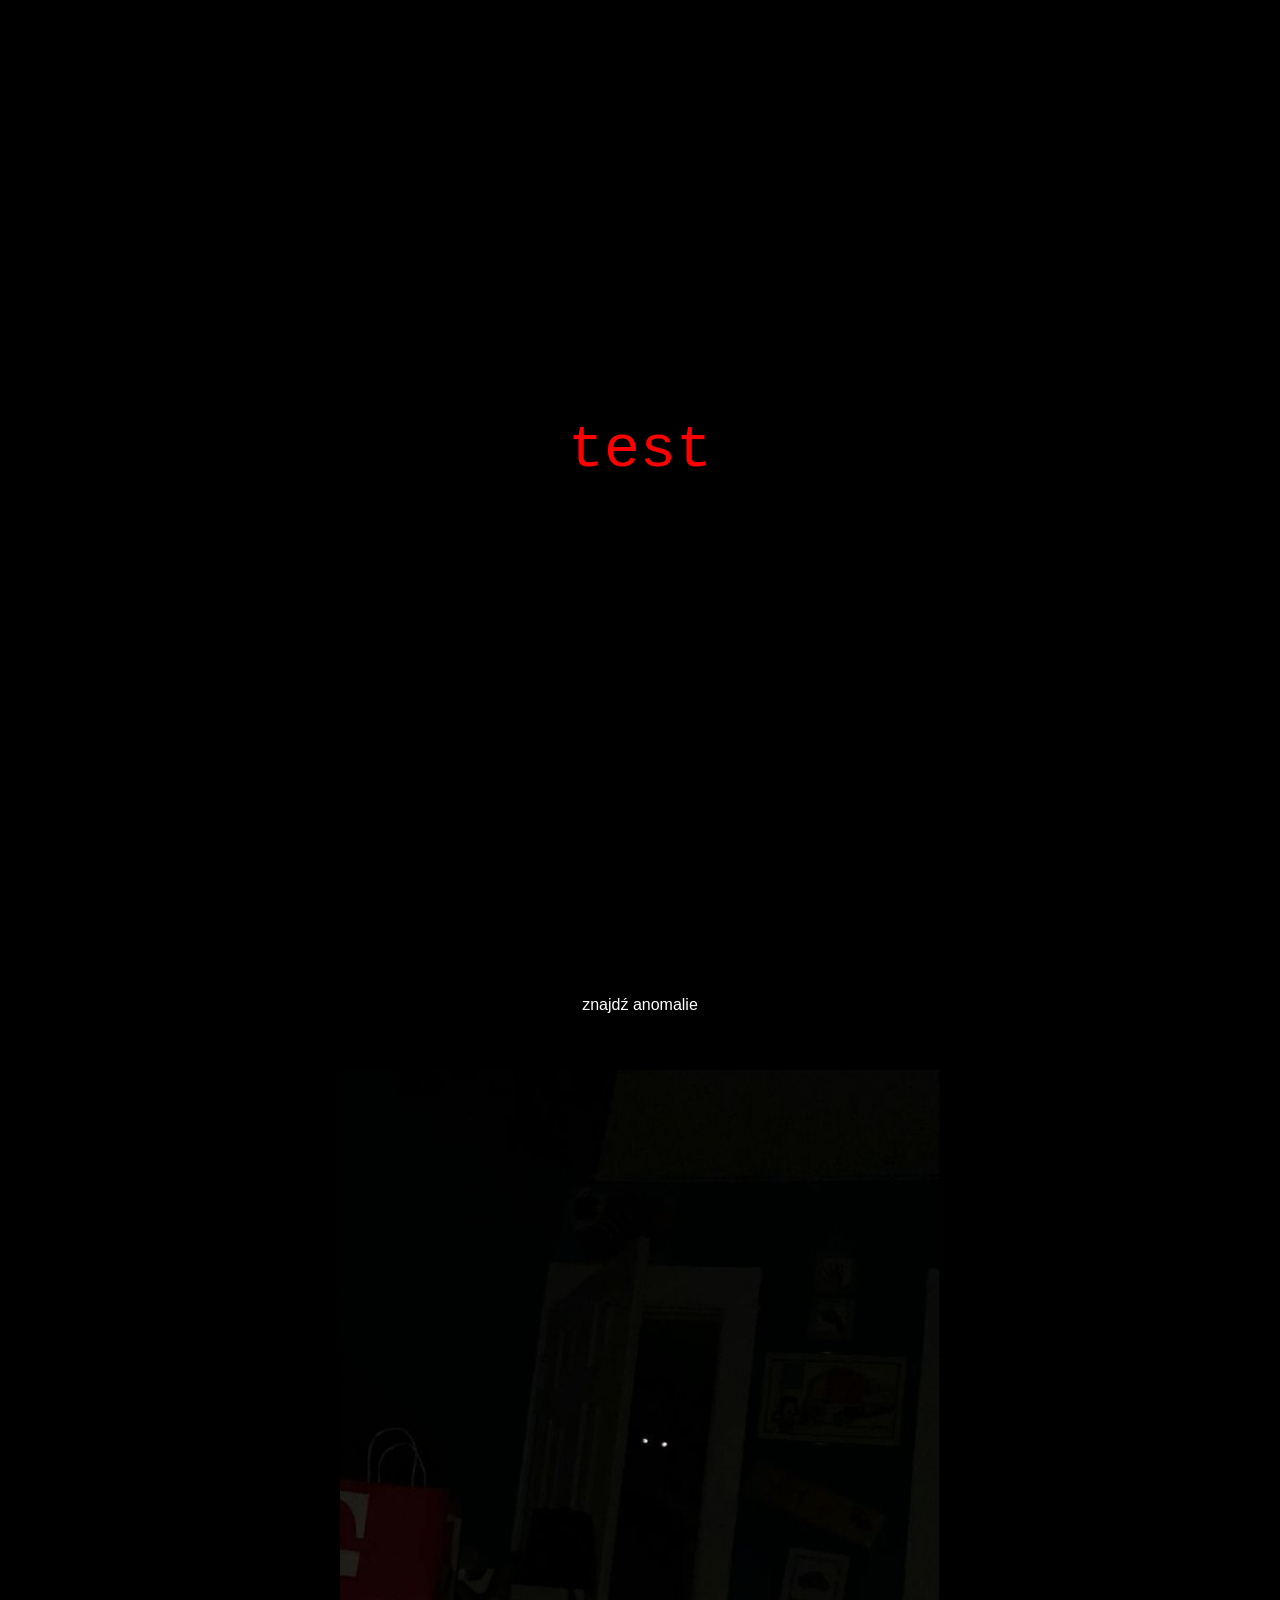
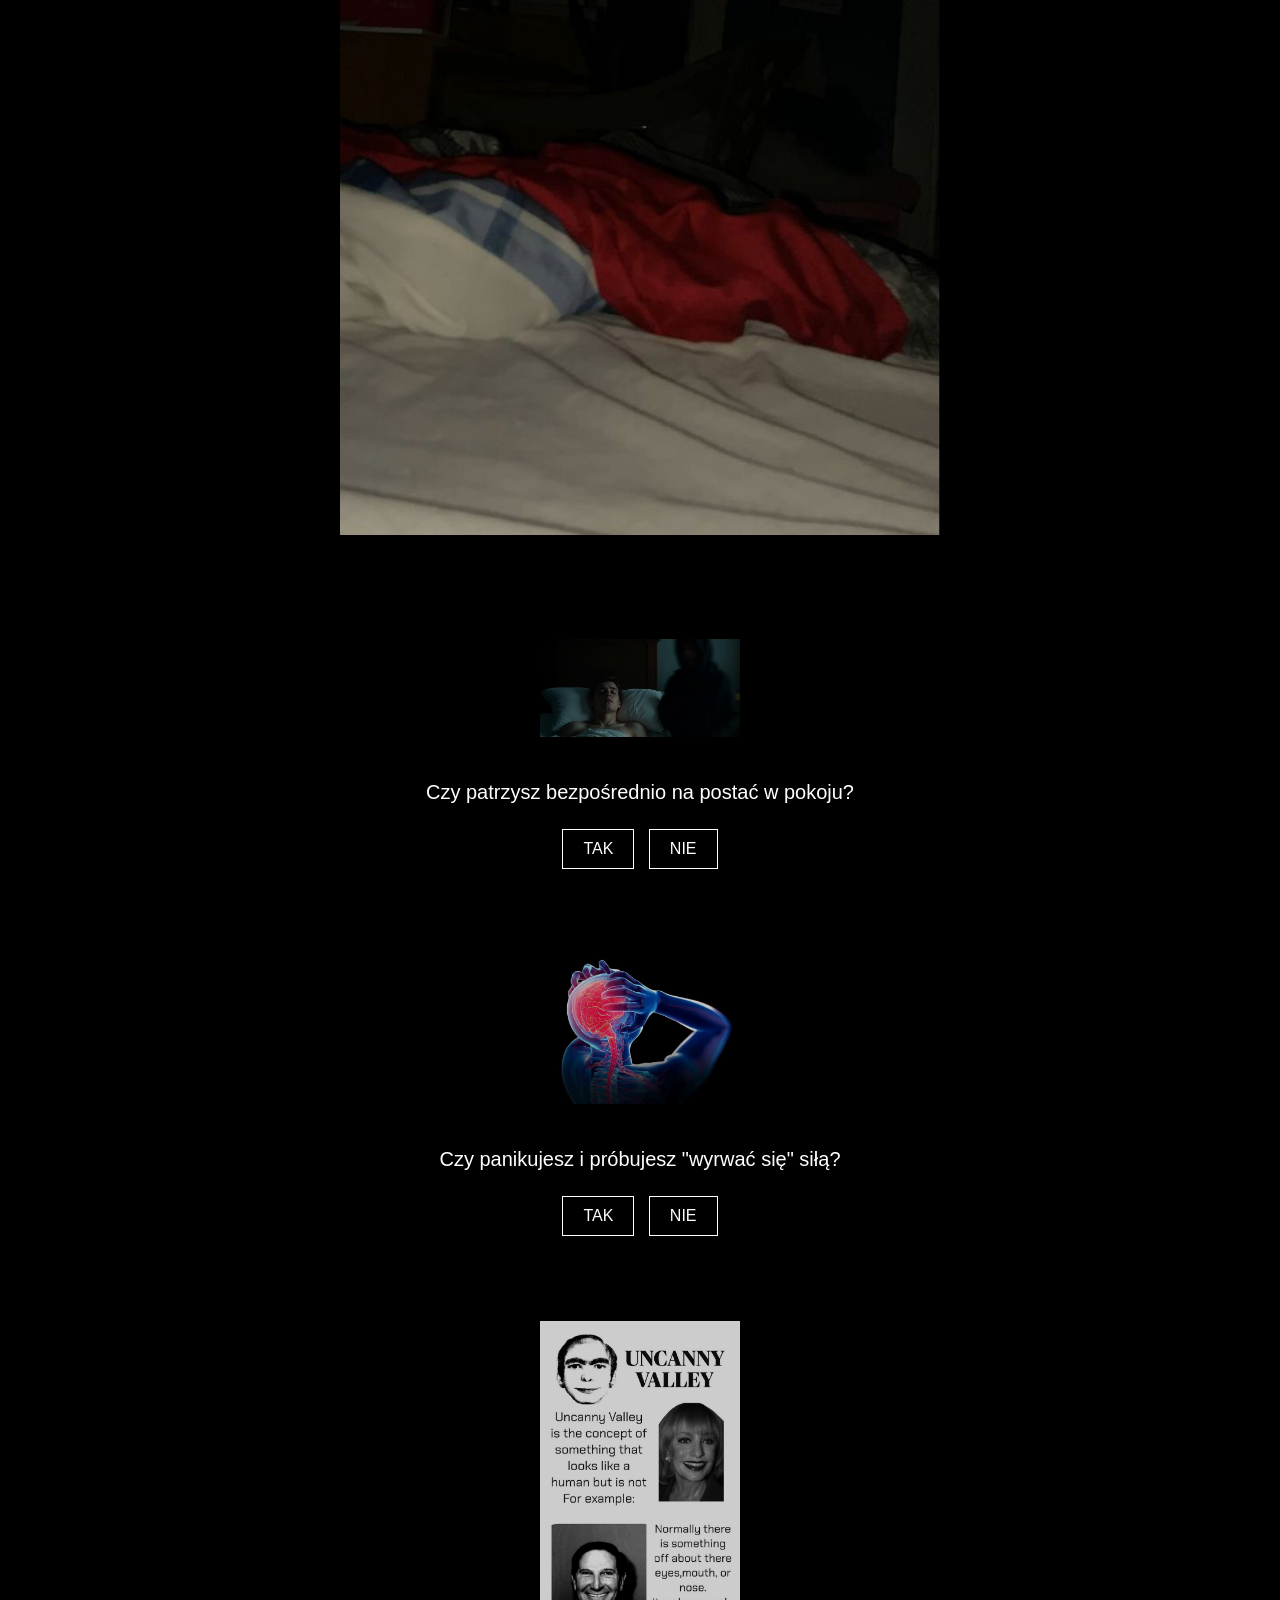
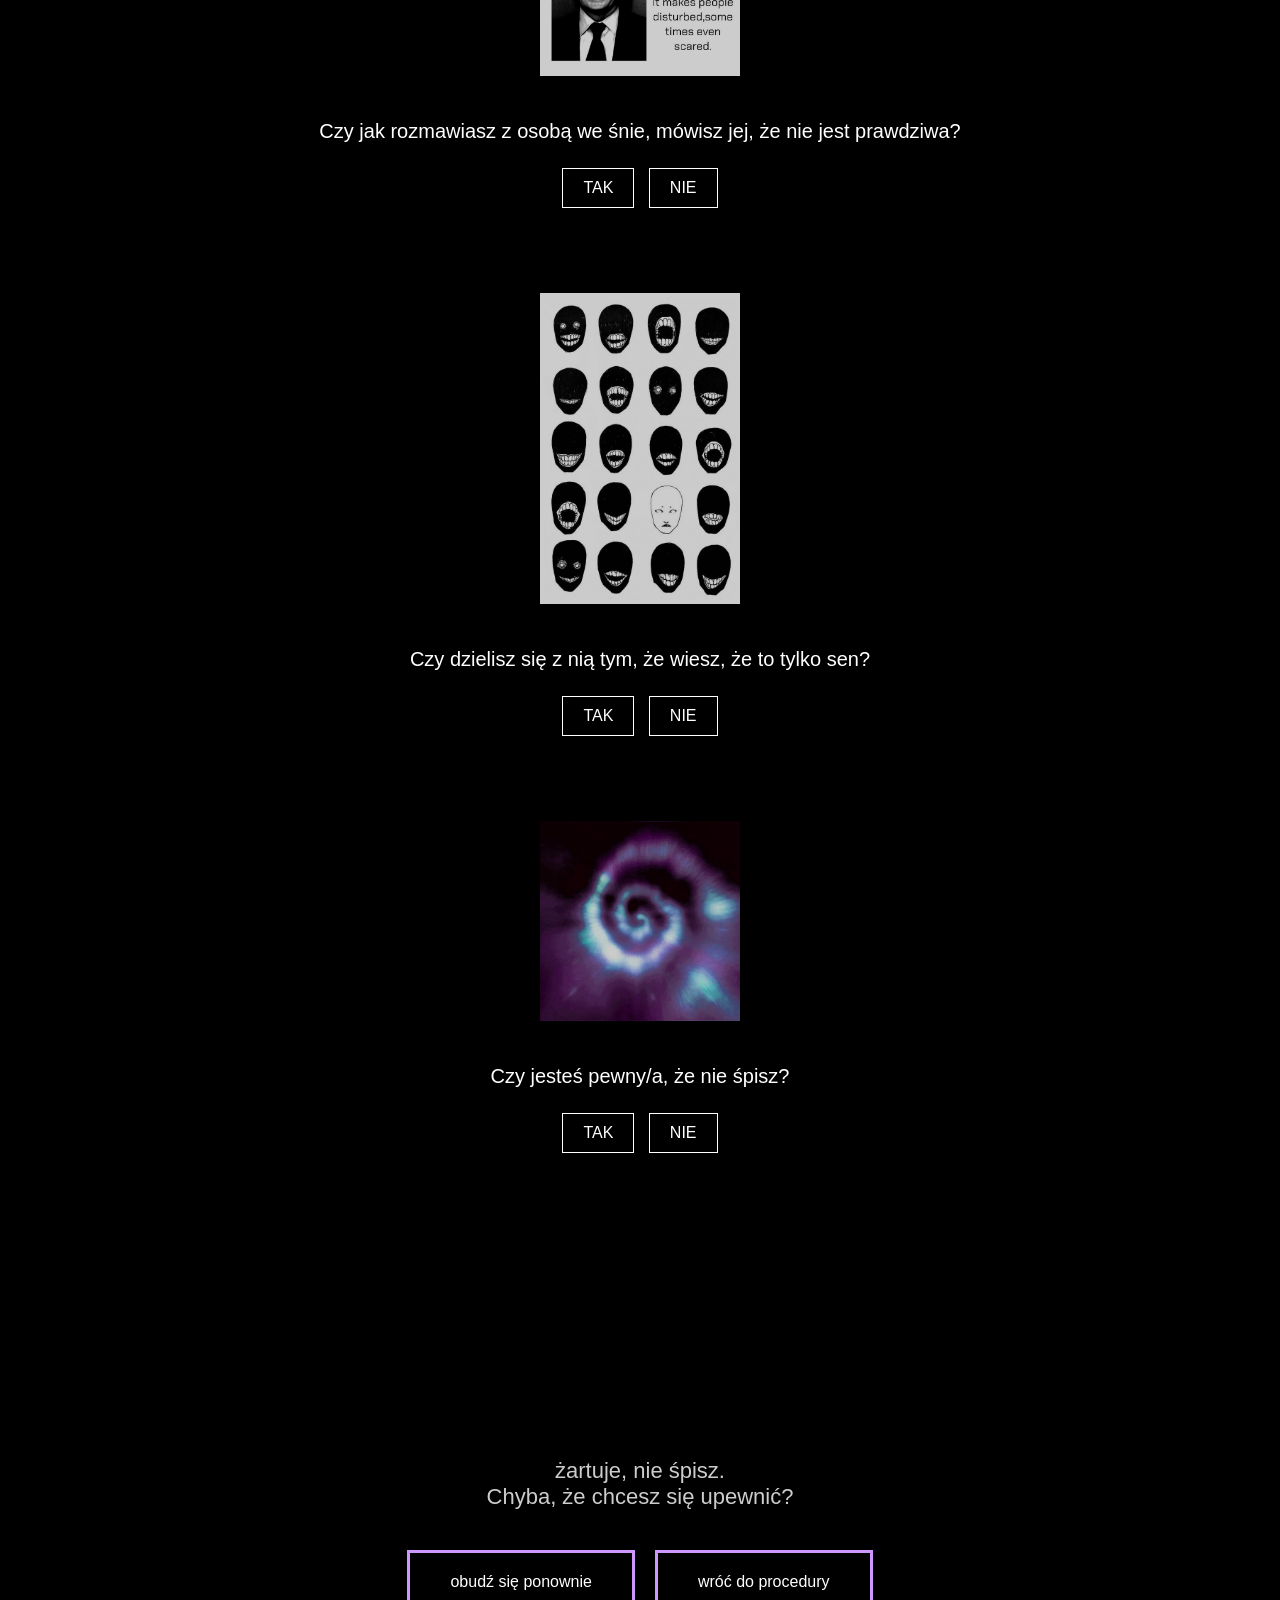
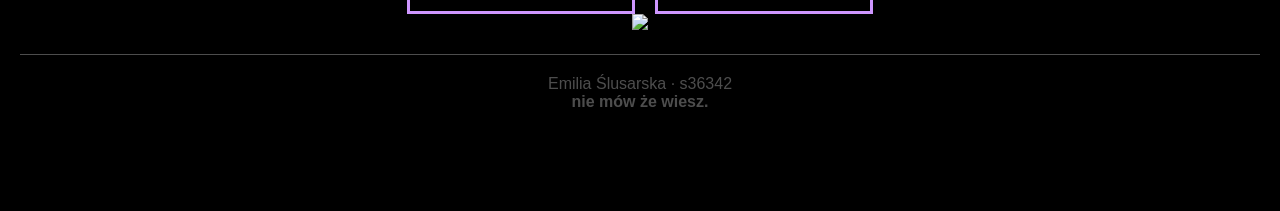
==== gdy-wiesz.html @ 10213c80 "Add files via upload" ====
<!DOCTYPE html>
<html lang="pl">
<head>
<meta charset="UTF-8">
<meta name="viewport" content="width=device-width, initial-scale=1.0">
<title>gdy wiesz</title>

<style>
  html {
    scroll-behavior: smooth;
  }

  body {
    margin: 0;
    background: black;
    color: white;
    font-family: Arial, sans-serif;
  }

  .intro {
    height: 100vh;
    display: flex;
    justify-content: center;
    align-items: center;
  }

  .intro-text {
    color: red;
    font-size: 60px;
    font-family: "Courier New", monospace;
    cursor: pointer;
    text-decoration: none;
    transition: all 0.5s ease;
  }

  .intro-text:hover {
    color: white;
    letter-spacing: 6px;
  }

  .content {
    min-height: 100vh;
    padding: 80px 20px;
    text-align: center;
  }

  .image-container {
    position: relative;
    display: inline-block;
    margin-top: 40px;
  }

  #trigger {
    display: none;
  }

  .room-img {
    max-width: 600px;
    width: 100%;
    display: block;
  }

  .click-zone {
    position: absolute;
    width: 60px;
    height: 60px;

    top: 60%;
    left: 50%;
    transform: translate(-50%, -50%);

    cursor: pointer;
    z-index: 2;
  }

  .circle {
    position: absolute;
    border: 3px solid rgb(49, 233, 49);
    border-radius: 50%;
    width: 80px;
    height: 50px;

    top: 60%;
    left: 50%;
    transform: translate(-50%, -50%);

    opacity: 0;
    transition: 0.3s;
    z-index: 1;
  }

  #trigger:checked ~ .circle {
    opacity: 1;
  }

  .quiz {
  width: 66%;
  margin: 100px auto 0;
  display: flex;
  flex-direction: column;
  gap: 80px;
}

.question {
  text-align: center;
}

.q-img {
  width: 200px;
  opacity: 0.8;
  margin-bottom: 20px;
}

.question p {
  font-size: 20px;
  margin-bottom: 20px;
}

.question input {
  display: none;
}

.ans {
  display: inline-block;
  border: 1px solid white;
  padding: 10px 20px;
  margin: 5px;
  cursor: pointer;
  transition: 0.3s;
}

.ans:hover {
  background: white;
  color: black;
}

input:checked + .correct {
  background: green;
  color: black;
}

input:checked + .wrong {
  background: red;
  color: black;
}

.ending {
  margin-top: 300px; /* duży scroll */
  text-align: center;
}

.ending-text {
  font-size: 22px;
  margin-bottom: 40px;
  opacity: 0.8;
}

.ending-buttons {
  display: flex;
  justify-content: center;
  gap: 20px;
  flex-wrap: wrap;
}

.wake-button {
  border: 3px solid rgb(206, 151, 255);
  padding: 20px 40px;
  text-decoration: none;
  color: white;
  transition: all 0.3s ease;
  display: inline-block;
}

.wake-button:hover {
  background: rgba(255, 255, 255, 0.5);
  color: black;
}

.footer {
     border-top: 1px solid white;
     padding: 20px;
     text-align: center;
     font-size: 16px;
     opacity: 0.3;
     margin-top: 20px;
}

@media (max-width: 600px) {

  .intro-text {
    font-size: 36px;
    text-align: center;
  }

  .content {
    padding: 40px 15px;
  }

  .quiz {
    width: 90%;
    margin-top: 150px;
    gap: 60px;
  }

  .q-img {
    width: 140px;
  }

  .question p {
    font-size: 18px;
  }

  .ans {
    padding: 8px 16px;
    font-size: 14px;
  }

  .ending {
    margin-top: 200px;
  }

  .ending-text {
    font-size: 18px;
  }

  .wake-button {
    padding: 15px 25px;
    font-size: 14px;
  }

  .character {
  width: 150px;
  display: block;
  margin: 40px auto;
  opacity: 0.9;
  }  

}

</style>

</head>

<body>

<div class="intro">
  <a href="#pytanie1" class="intro-text">test</a>
</div>

<div id="pytanie1" class="content">

  <p>znajdź anomalie</p>

  <div class="image-container">

    <input type="checkbox" id="trigger">

    <img src="pokoj.jpg" class="room-img" alt="pokój">

    <label for="trigger" class="click-zone"></label>

    <div class="circle"></div>

  </div>

<div class="quiz">

  <div class="question">
    <img src="1.jpg" class="q-img" alt="">

    <p>Czy patrzysz bezpośrednio na postać w pokoju?</p>

    <input type="radio" name="q1" id="q1tak">
    <label for="q1tak" class="ans wrong">TAK</label>

    <input type="radio" name="q1" id="q1nie">
    <label for="q1nie" class="ans correct">NIE</label>
  </div>

  <div class="question">
    <img src="2.jpg" class="q-img" alt="">

    <p>Czy panikujesz i próbujesz "wyrwać się" siłą?</p>

    <input type="radio" name="q2" id="q2tak">
    <label for="q2tak" class="ans wrong">TAK</label>

    <input type="radio" name="q2" id="q2nie">
    <label for="q2nie" class="ans correct">NIE</label>
  </div>

  <div class="question">
    <img src="3.jpg" class="q-img" alt="">

    <p>Czy jak rozmawiasz z osobą we śnie, mówisz jej, że nie jest prawdziwa?</p>

    <input type="radio" name="q3" id="q3tak">
    <label for="q3tak" class="ans wrong">TAK</label>

    <input type="radio" name="q3" id="q3nie">
    <label for="q3nie" class="ans correct">NIE</label>
  </div>

  <div class="question">
    <img src="4.jpg" class="q-img" alt="">

    <p>Czy dzielisz się z nią tym, że wiesz, że to tylko sen?</p>

    <input type="radio" name="q4" id="q4tak">
    <label for="q4tak" class="ans wrong">TAK</label>

    <input type="radio" name="q4" id="q4nie">
    <label for="q4nie" class="ans correct">NIE</label>
  </div>

  <div class="question">
    <img src="5.jpg" class="q-img" alt="">

    <p>Czy jesteś pewny/a, że nie śpisz? </p>

    <input type="radio" name="q5" id="q5tak">
    <label for="q5tak" class="ans wrong">TAK</label>

    <input type="radio" name="q5" id="q5nie">
    <label for="q5nie" class="ans correct">NIE</label>
  </div>
</div>

<div class="ending">

  <p class="ending-text">
    żartuje, nie śpisz.<br>
    Chyba, że chcesz się upewnić?
  </p>

  <div class="ending-buttons">
    <a href="index.html" class="wake-button">
      obudź się ponownie
    </a>

    <a href="procedura-wyjscia.html" class="wake-button">
      wróć do procedury
    </a>
  </div>

</div>

<img src="postac.png" class="character"> 

<div class="footer">
    Emilia Ślusarska · s36342 <br>
    <b>nie mów że wiesz.</b>
  </div>

</div>

</body>
</html>
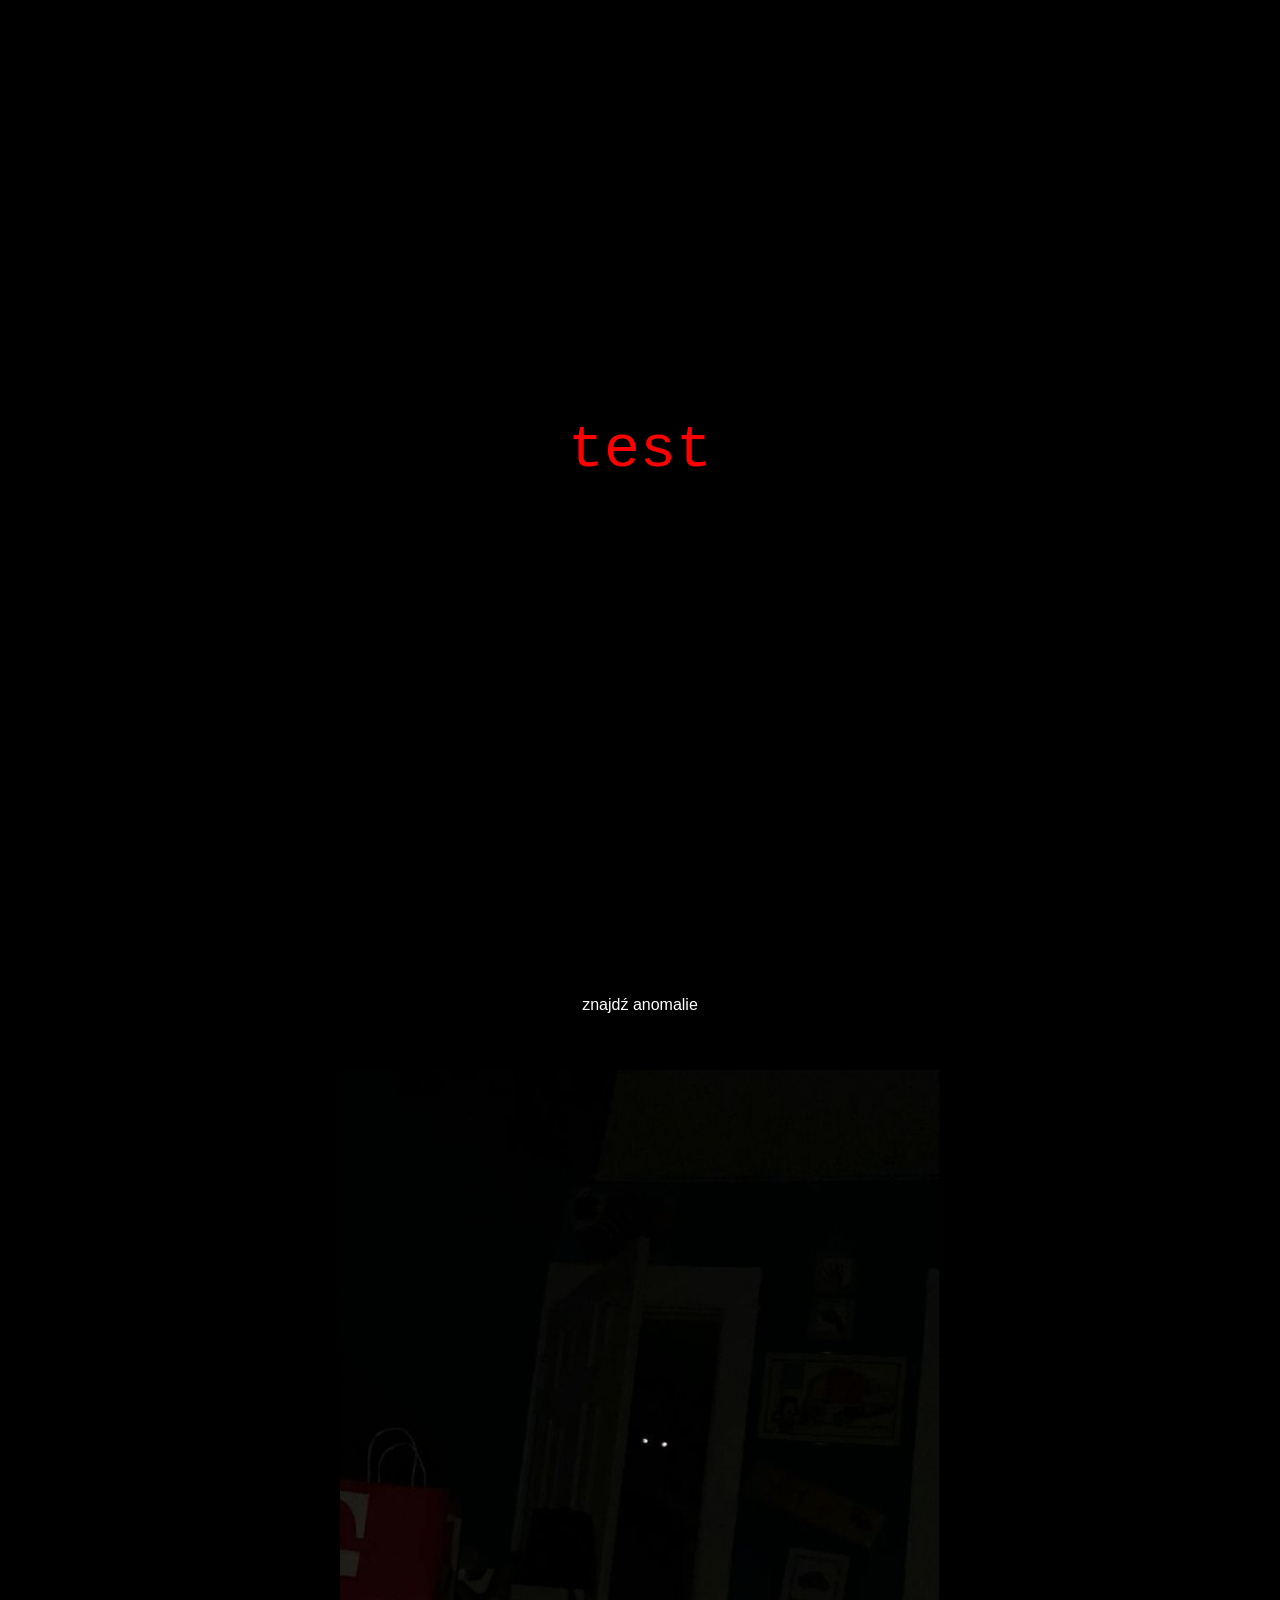
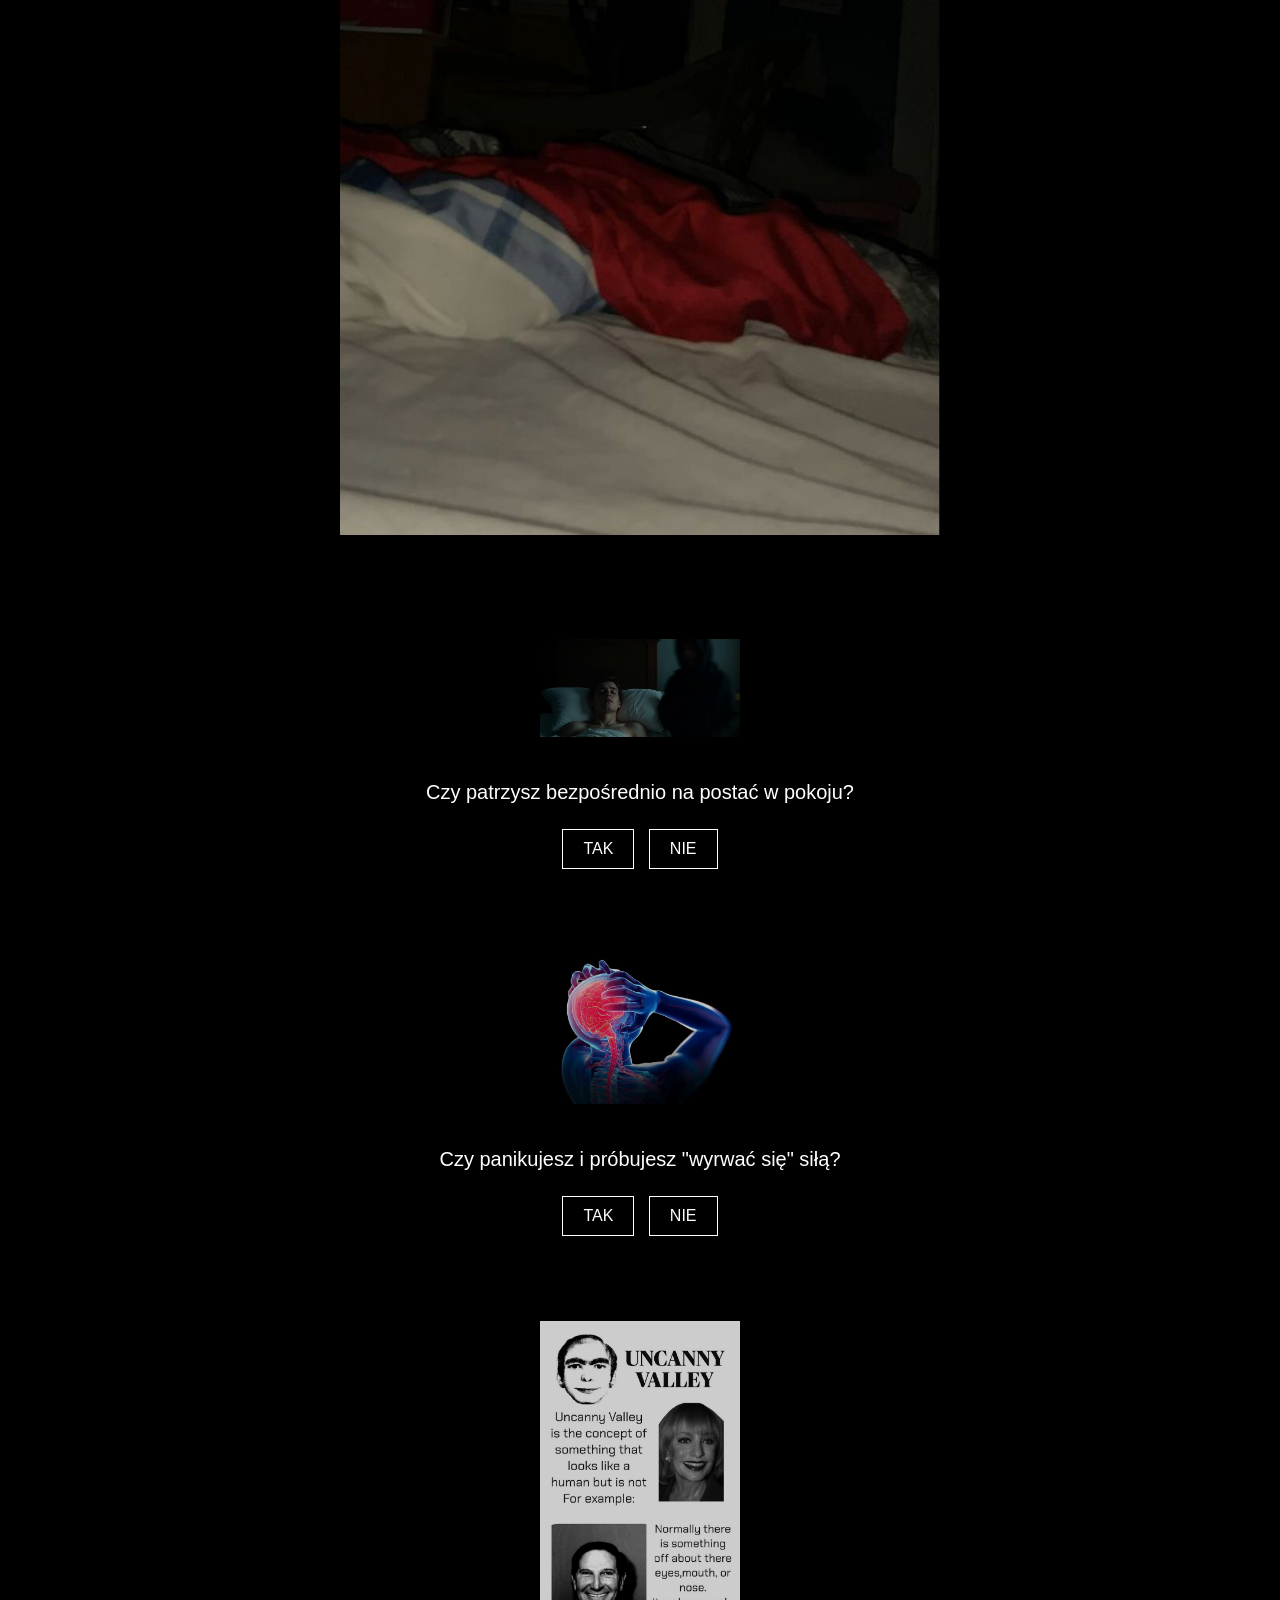
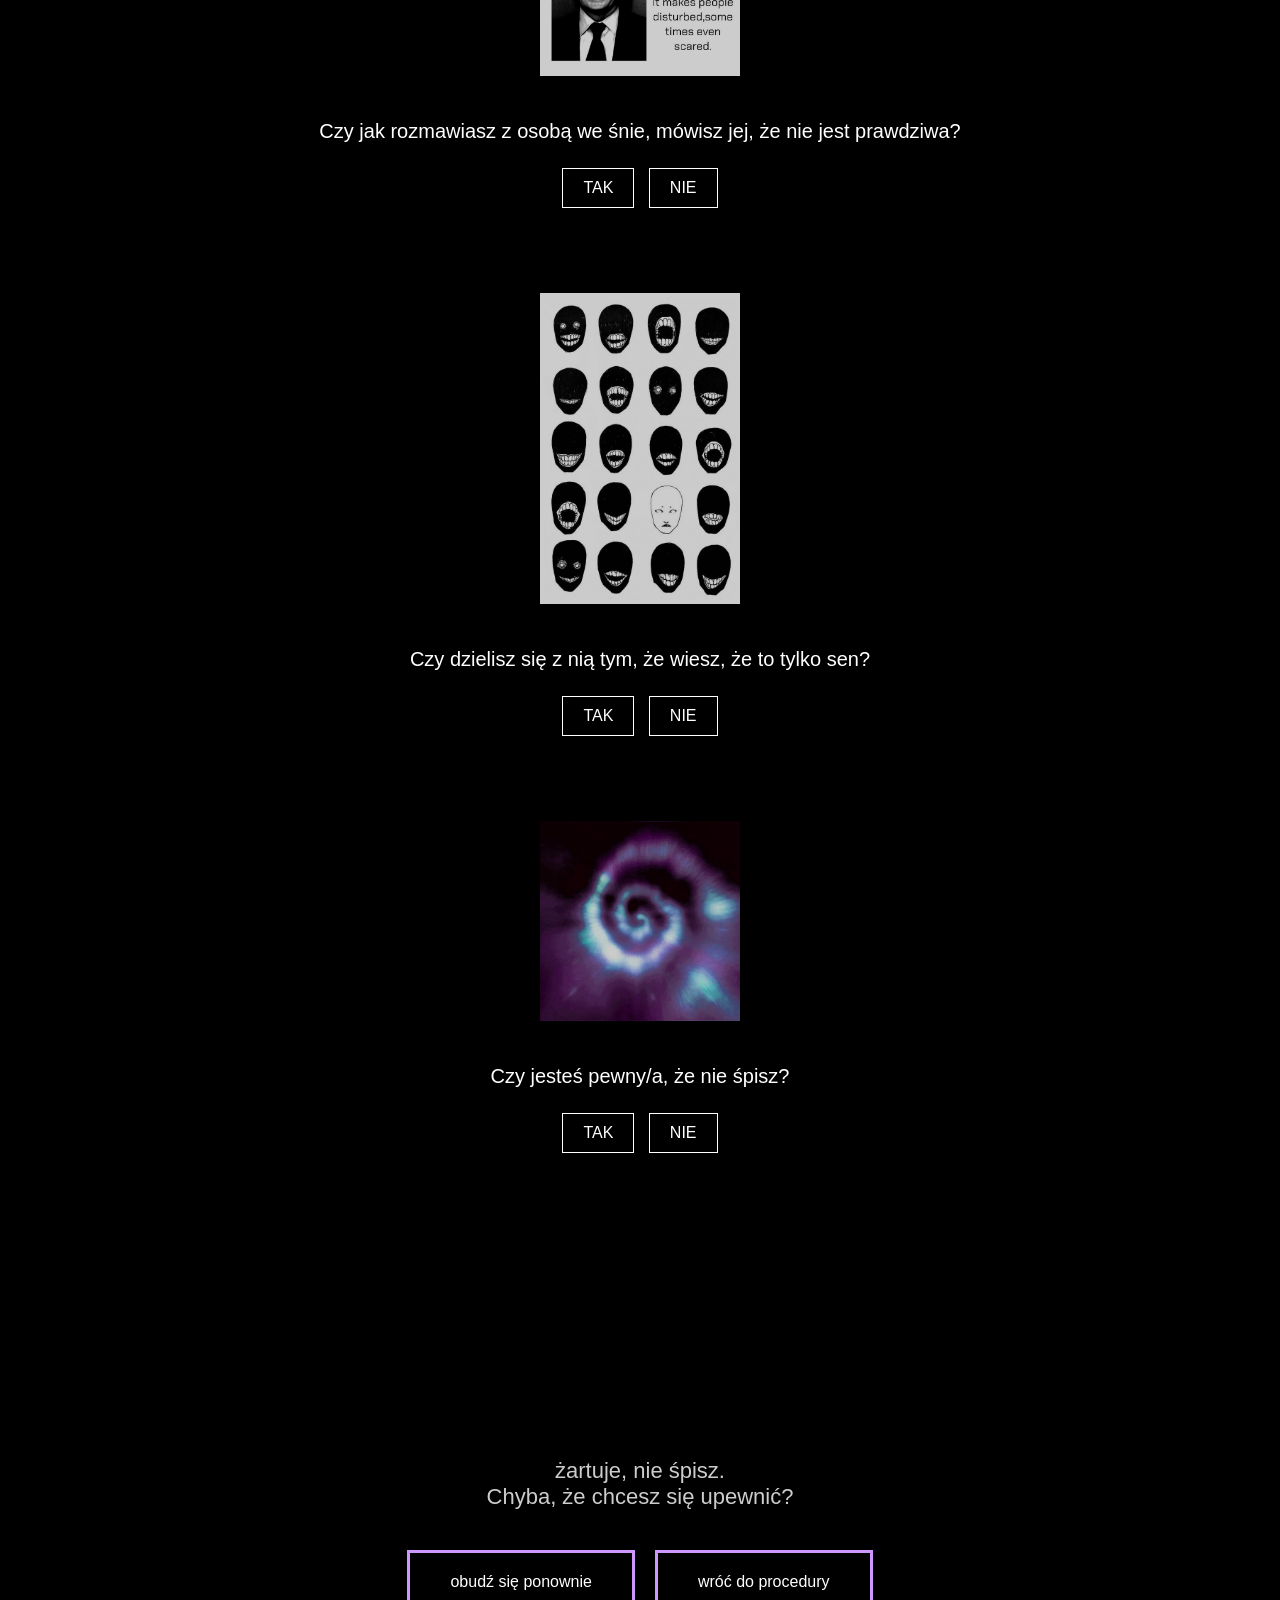
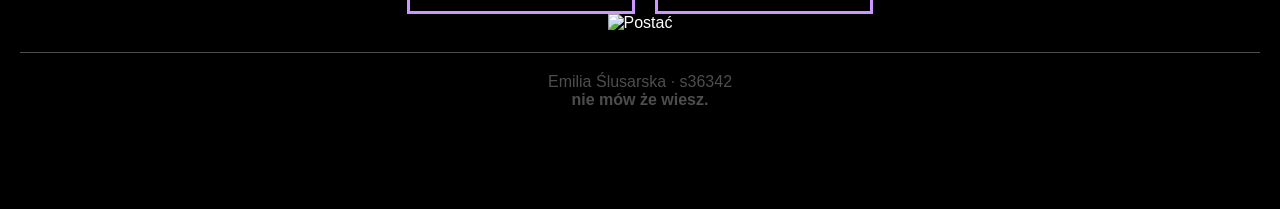
==== commit a9fb301f: "Add files via upload" ====
--- a/gdy-wiesz.html
+++ b/gdy-wiesz.html
@@ -232,8 +232,7 @@
   width: 150px;
   display: block;
   margin: 40px auto;
-  opacity: 0.9;
-  }  
+}  
 
 }
 
@@ -345,7 +344,7 @@
 
 </div>
 
-<img src="postac.png" class="character"> 
+<img src="postac.png" class="character" alt="Postać"> 
 
 <div class="footer">
     Emilia Ślusarska · s36342 <br>
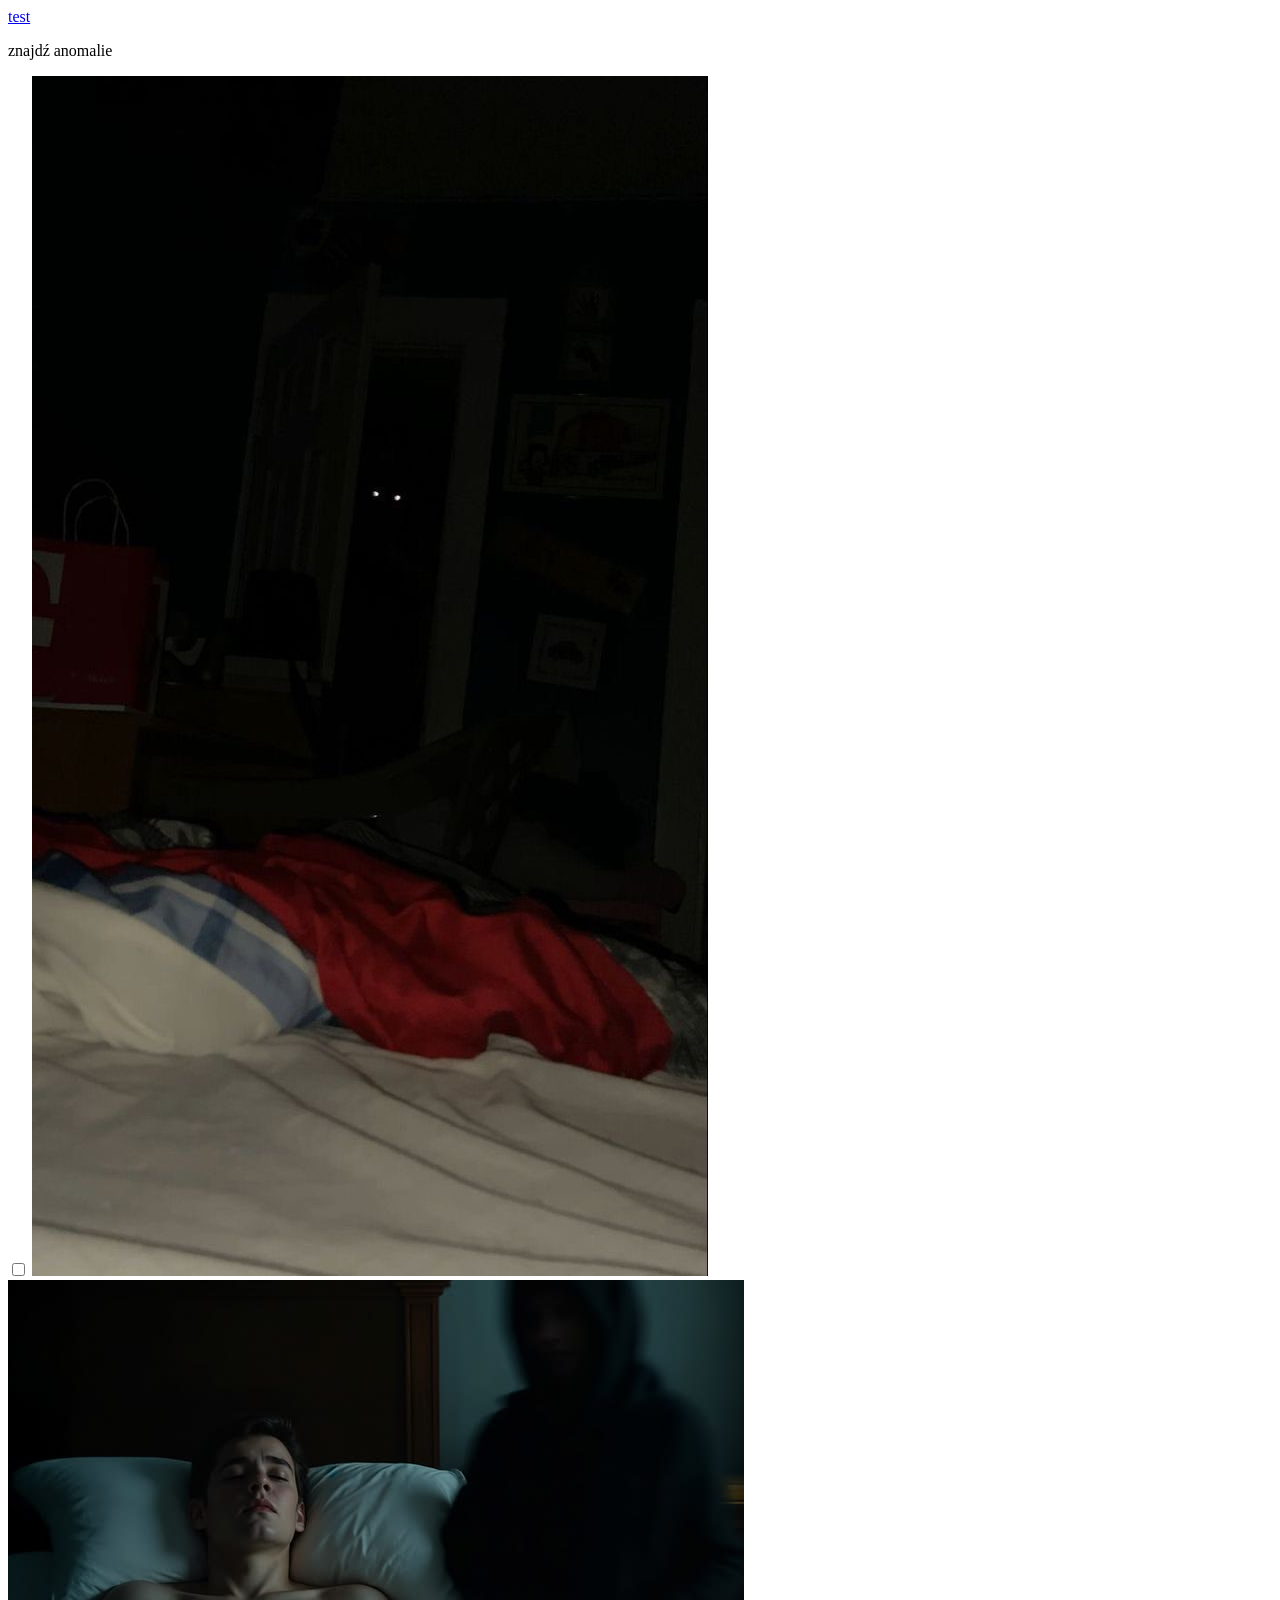
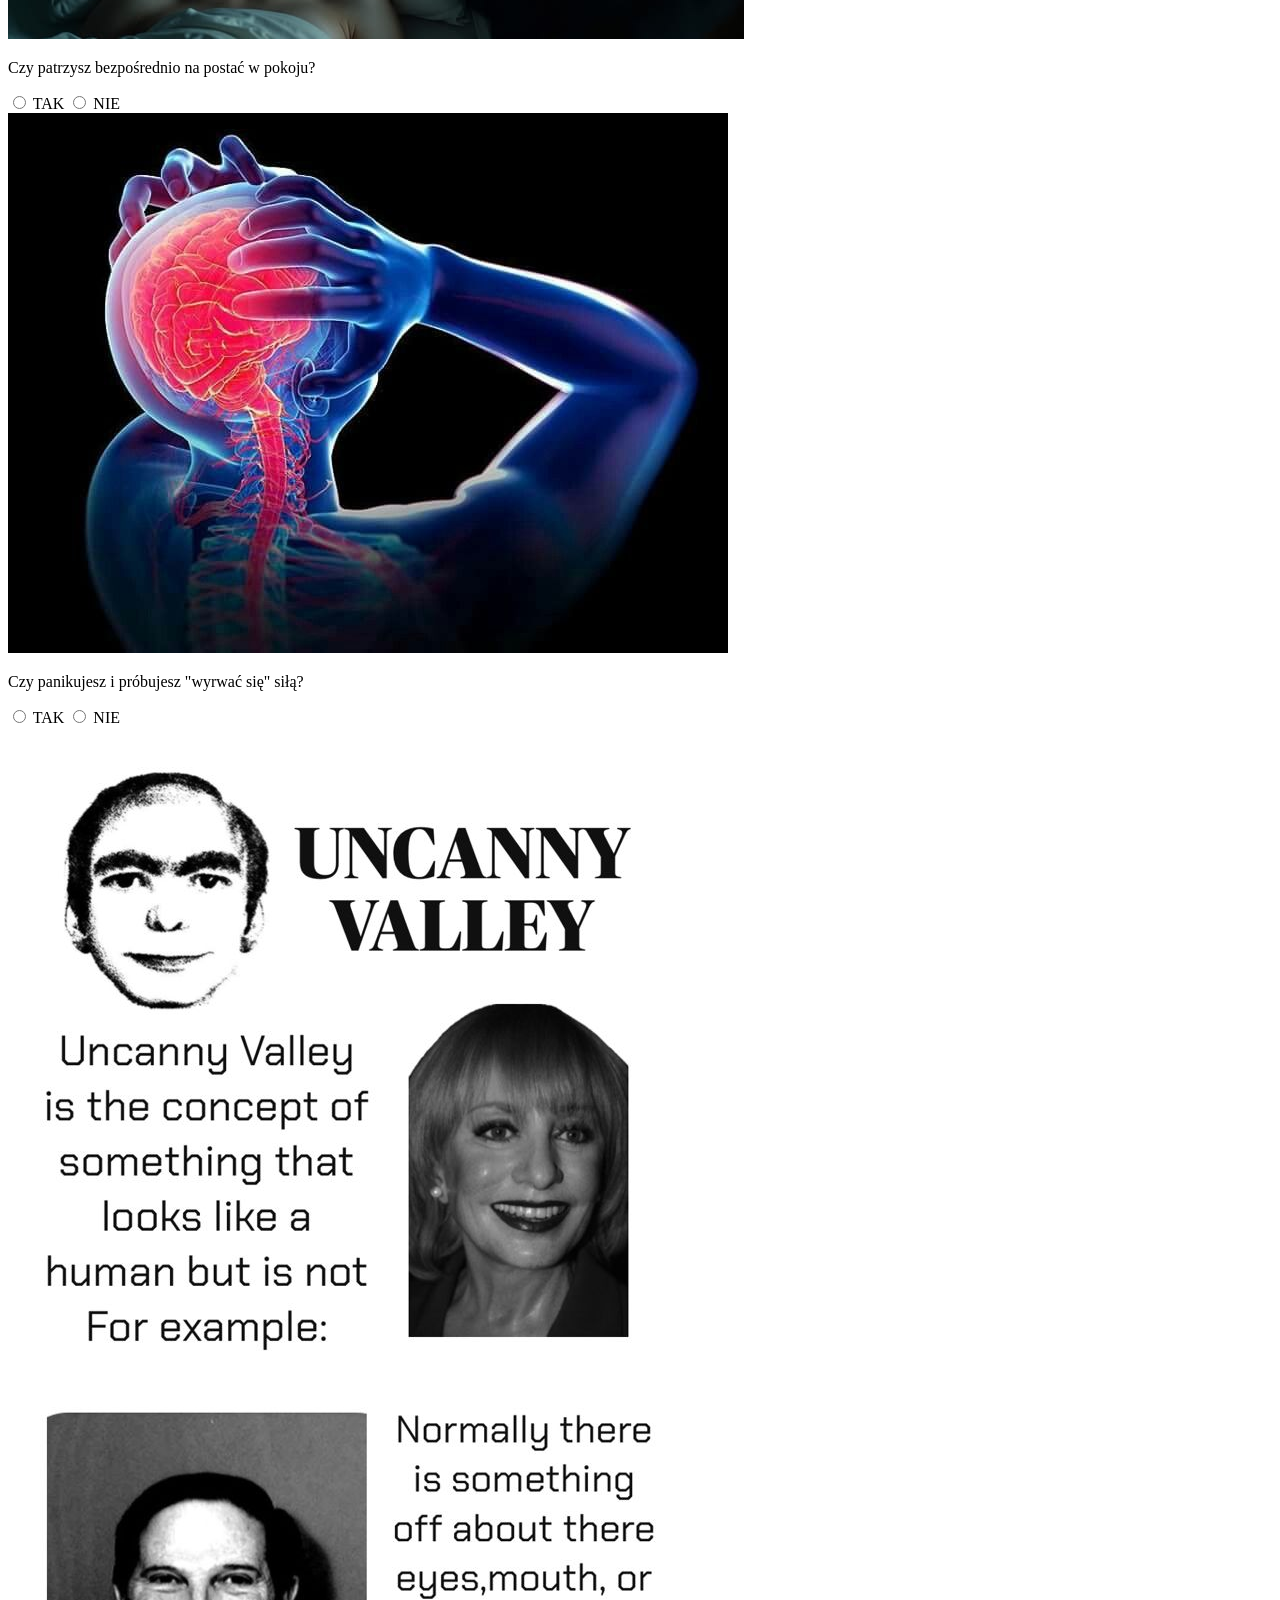
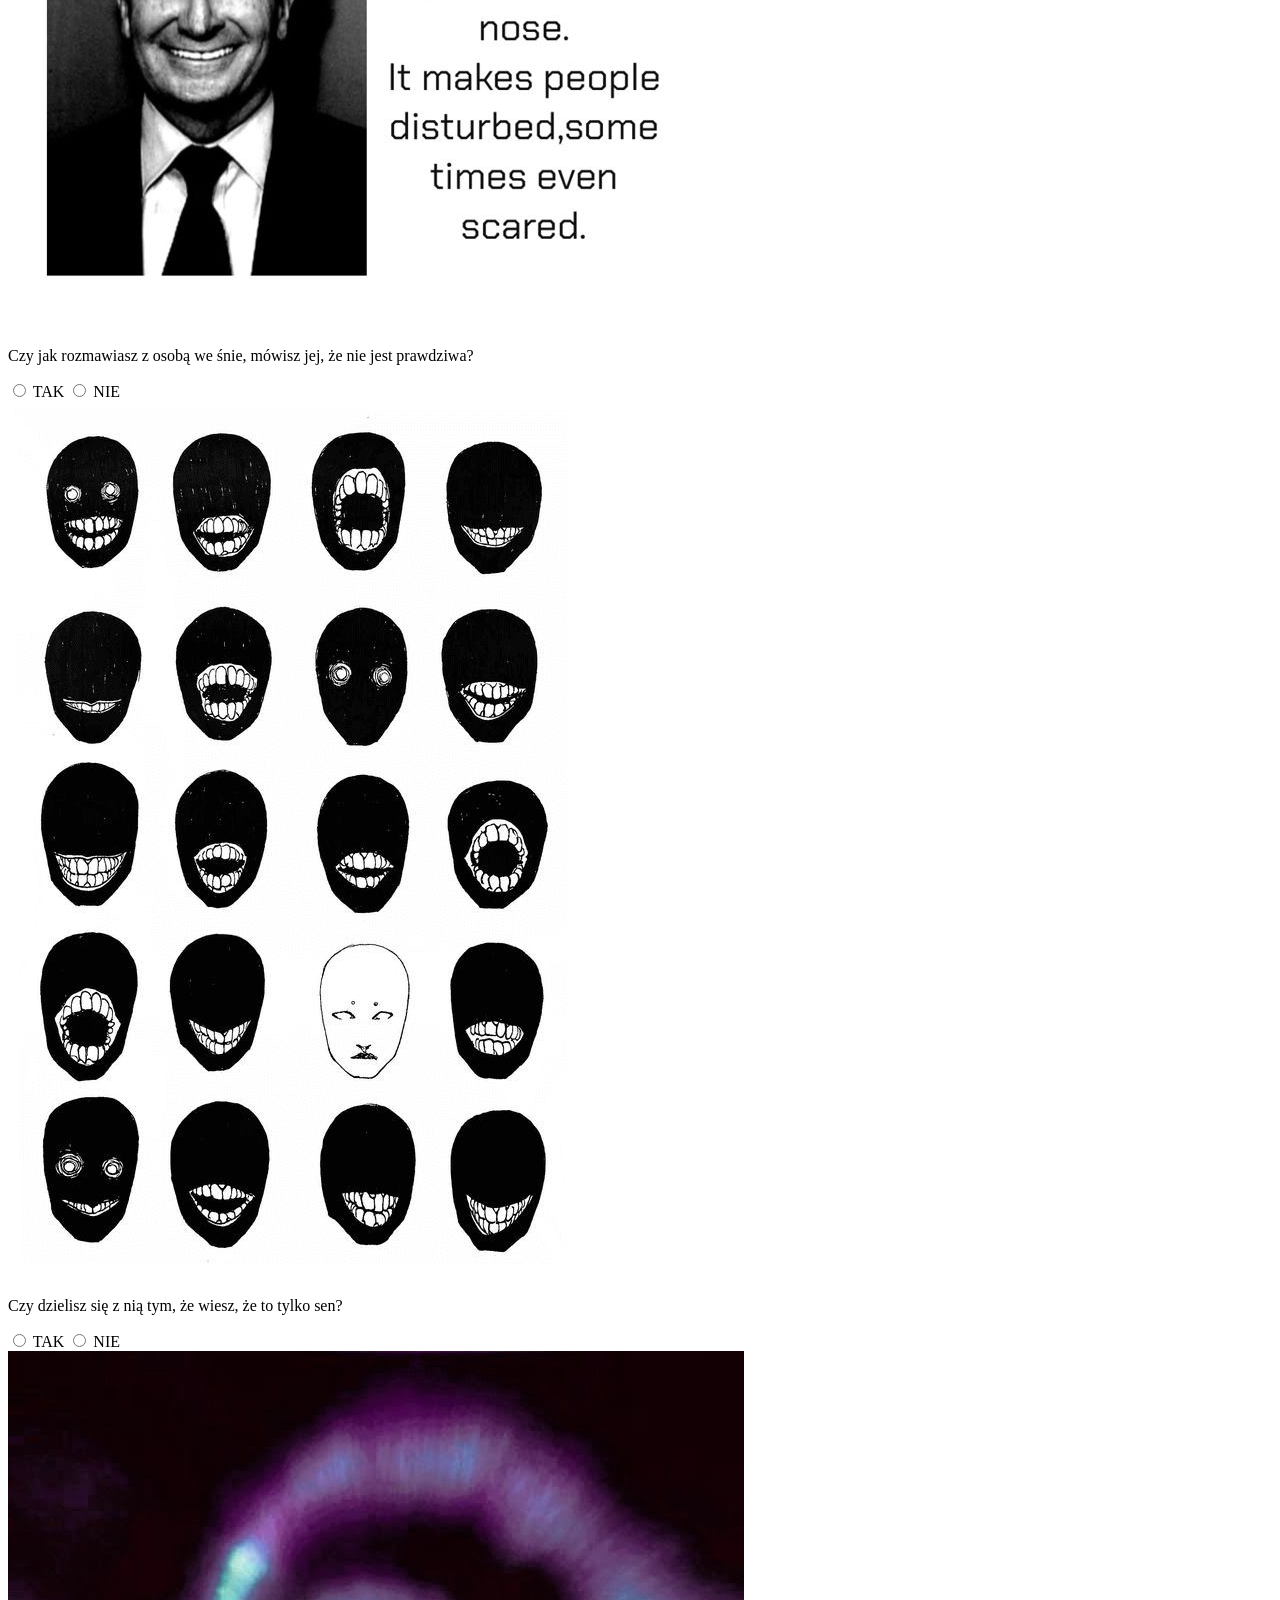
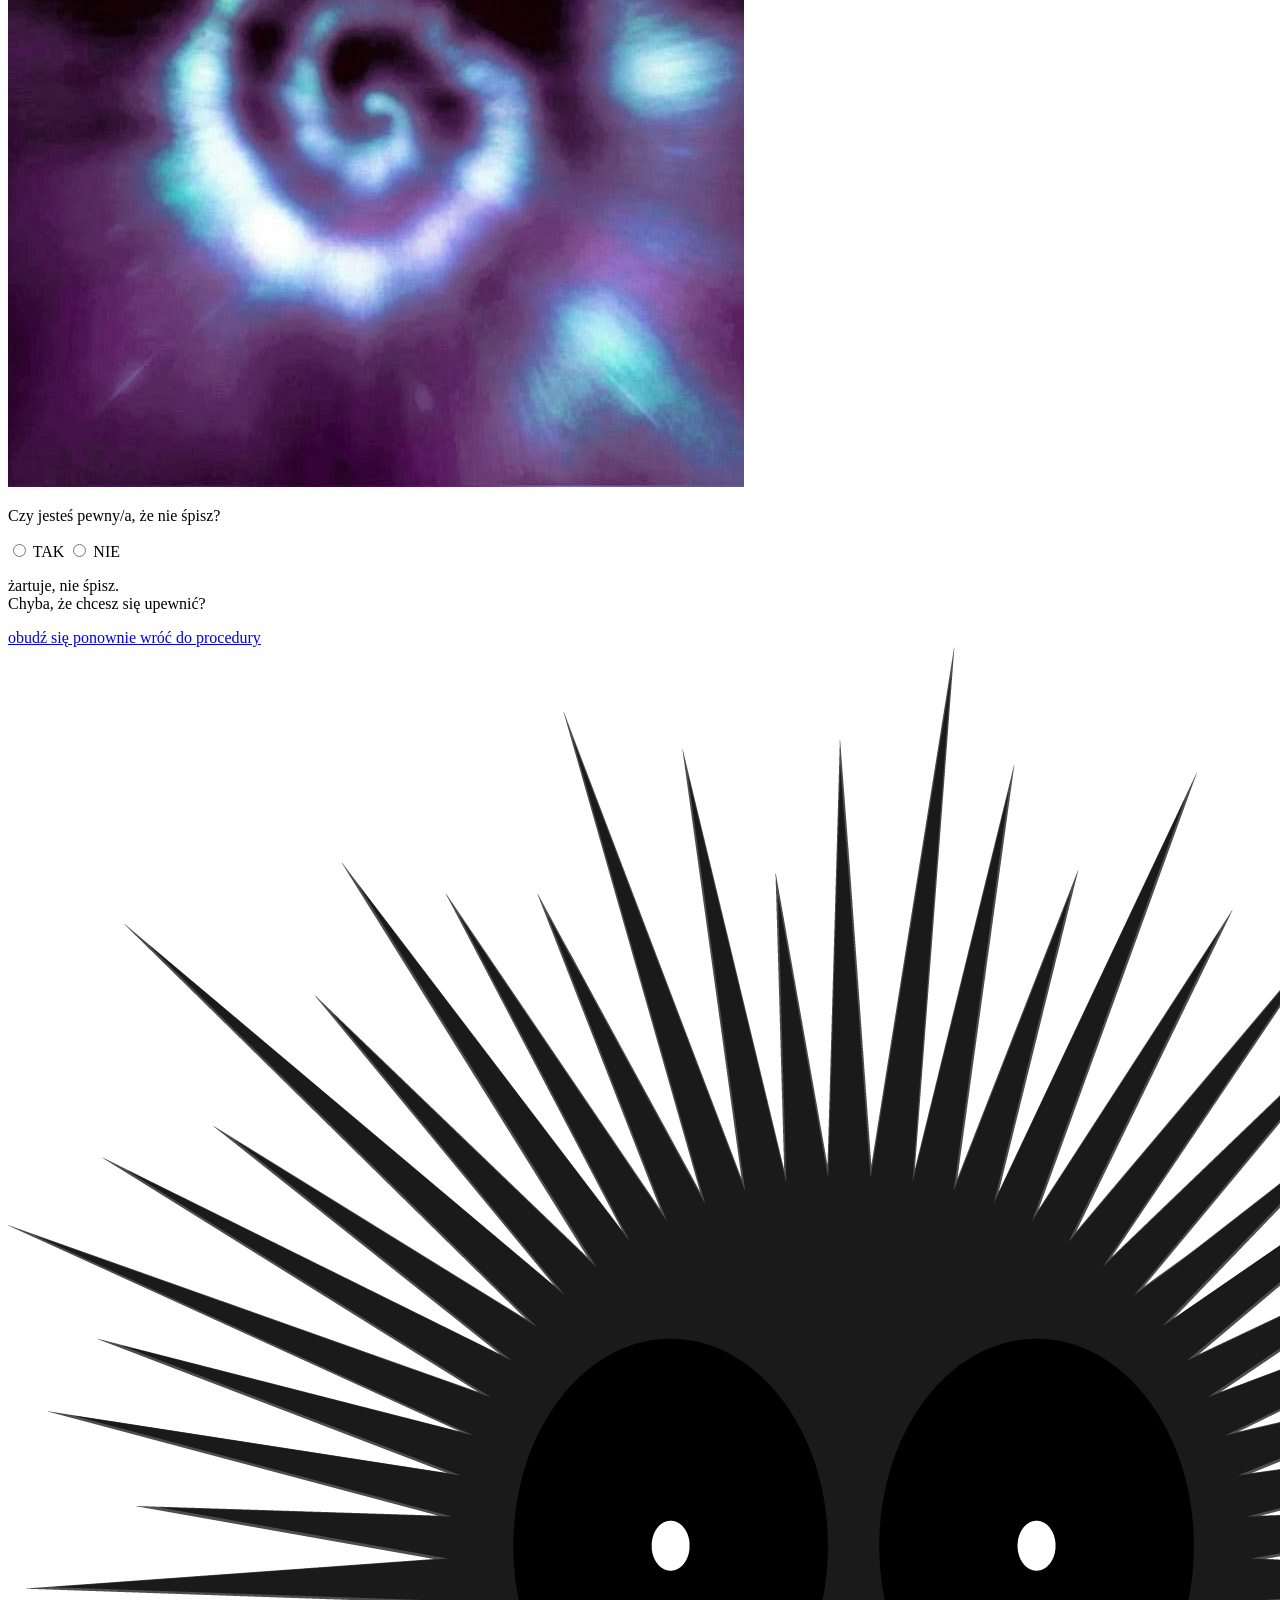
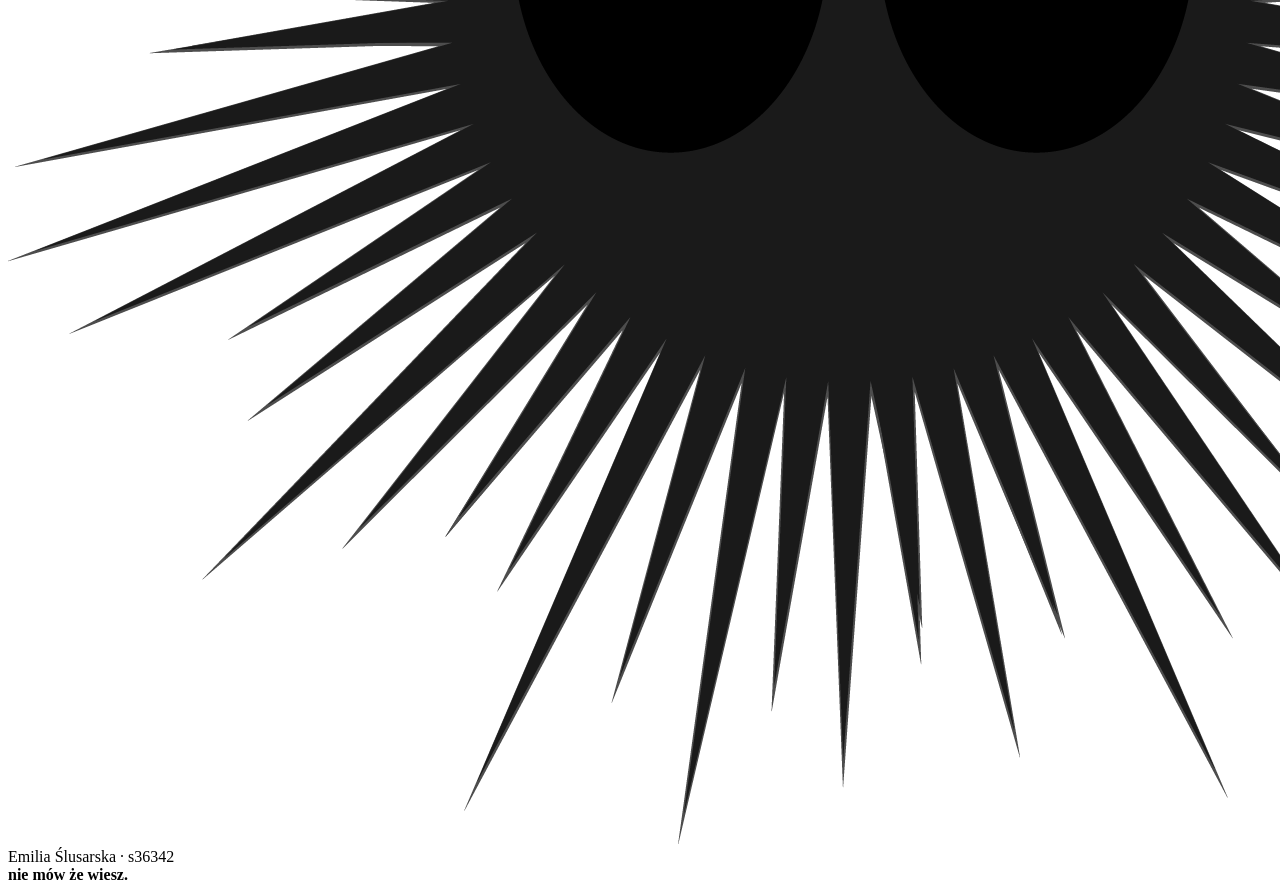
==== commit 83bffd4b: "Add files via upload" ====
--- a/gdy-wiesz.html
+++ b/gdy-wiesz.html
@@ -3,240 +3,8 @@
 <head>
 <meta charset="UTF-8">
 <meta name="viewport" content="width=device-width, initial-scale=1.0">
+<link rel="stylesheet" href="style.css">
 <title>gdy wiesz</title>
-
-<style>
-  html {
-    scroll-behavior: smooth;
-  }
-
-  body {
-    margin: 0;
-    background: black;
-    color: white;
-    font-family: Arial, sans-serif;
-  }
-
-  .intro {
-    height: 100vh;
-    display: flex;
-    justify-content: center;
-    align-items: center;
-  }
-
-  .intro-text {
-    color: red;
-    font-size: 60px;
-    font-family: "Courier New", monospace;
-    cursor: pointer;
-    text-decoration: none;
-    transition: all 0.5s ease;
-  }
-
-  .intro-text:hover {
-    color: white;
-    letter-spacing: 6px;
-  }
-
-  .content {
-    min-height: 100vh;
-    padding: 80px 20px;
-    text-align: center;
-  }
-
-  .image-container {
-    position: relative;
-    display: inline-block;
-    margin-top: 40px;
-  }
-
-  #trigger {
-    display: none;
-  }
-
-  .room-img {
-    max-width: 600px;
-    width: 100%;
-    display: block;
-  }
-
-  .click-zone {
-    position: absolute;
-    width: 60px;
-    height: 60px;
-
-    top: 60%;
-    left: 50%;
-    transform: translate(-50%, -50%);
-
-    cursor: pointer;
-    z-index: 2;
-  }
-
-  .circle {
-    position: absolute;
-    border: 3px solid rgb(49, 233, 49);
-    border-radius: 50%;
-    width: 80px;
-    height: 50px;
-
-    top: 60%;
-    left: 50%;
-    transform: translate(-50%, -50%);
-
-    opacity: 0;
-    transition: 0.3s;
-    z-index: 1;
-  }
-
-  #trigger:checked ~ .circle {
-    opacity: 1;
-  }
-
-  .quiz {
-  width: 66%;
-  margin: 100px auto 0;
-  display: flex;
-  flex-direction: column;
-  gap: 80px;
-}
-
-.question {
-  text-align: center;
-}
-
-.q-img {
-  width: 200px;
-  opacity: 0.8;
-  margin-bottom: 20px;
-}
-
-.question p {
-  font-size: 20px;
-  margin-bottom: 20px;
-}
-
-.question input {
-  display: none;
-}
-
-.ans {
-  display: inline-block;
-  border: 1px solid white;
-  padding: 10px 20px;
-  margin: 5px;
-  cursor: pointer;
-  transition: 0.3s;
-}
-
-.ans:hover {
-  background: white;
-  color: black;
-}
-
-input:checked + .correct {
-  background: green;
-  color: black;
-}
-
-input:checked + .wrong {
-  background: red;
-  color: black;
-}
-
-.ending {
-  margin-top: 300px; /* duży scroll */
-  text-align: center;
-}
-
-.ending-text {
-  font-size: 22px;
-  margin-bottom: 40px;
-  opacity: 0.8;
-}
-
-.ending-buttons {
-  display: flex;
-  justify-content: center;
-  gap: 20px;
-  flex-wrap: wrap;
-}
-
-.wake-button {
-  border: 3px solid rgb(206, 151, 255);
-  padding: 20px 40px;
-  text-decoration: none;
-  color: white;
-  transition: all 0.3s ease;
-  display: inline-block;
-}
-
-.wake-button:hover {
-  background: rgba(255, 255, 255, 0.5);
-  color: black;
-}
-
-.footer {
-     border-top: 1px solid white;
-     padding: 20px;
-     text-align: center;
-     font-size: 16px;
-     opacity: 0.3;
-     margin-top: 20px;
-}
-
-@media (max-width: 600px) {
-
-  .intro-text {
-    font-size: 36px;
-    text-align: center;
-  }
-
-  .content {
-    padding: 40px 15px;
-  }
-
-  .quiz {
-    width: 90%;
-    margin-top: 150px;
-    gap: 60px;
-  }
-
-  .q-img {
-    width: 140px;
-  }
-
-  .question p {
-    font-size: 18px;
-  }
-
-  .ans {
-    padding: 8px 16px;
-    font-size: 14px;
-  }
-
-  .ending {
-    margin-top: 200px;
-  }
-
-  .ending-text {
-    font-size: 18px;
-  }
-
-  .wake-button {
-    padding: 15px 25px;
-    font-size: 14px;
-  }
-
-  .character {
-  width: 150px;
-  display: block;
-  margin: 40px auto;
-}  
-
-}
-
-</style>
 
 </head>
 
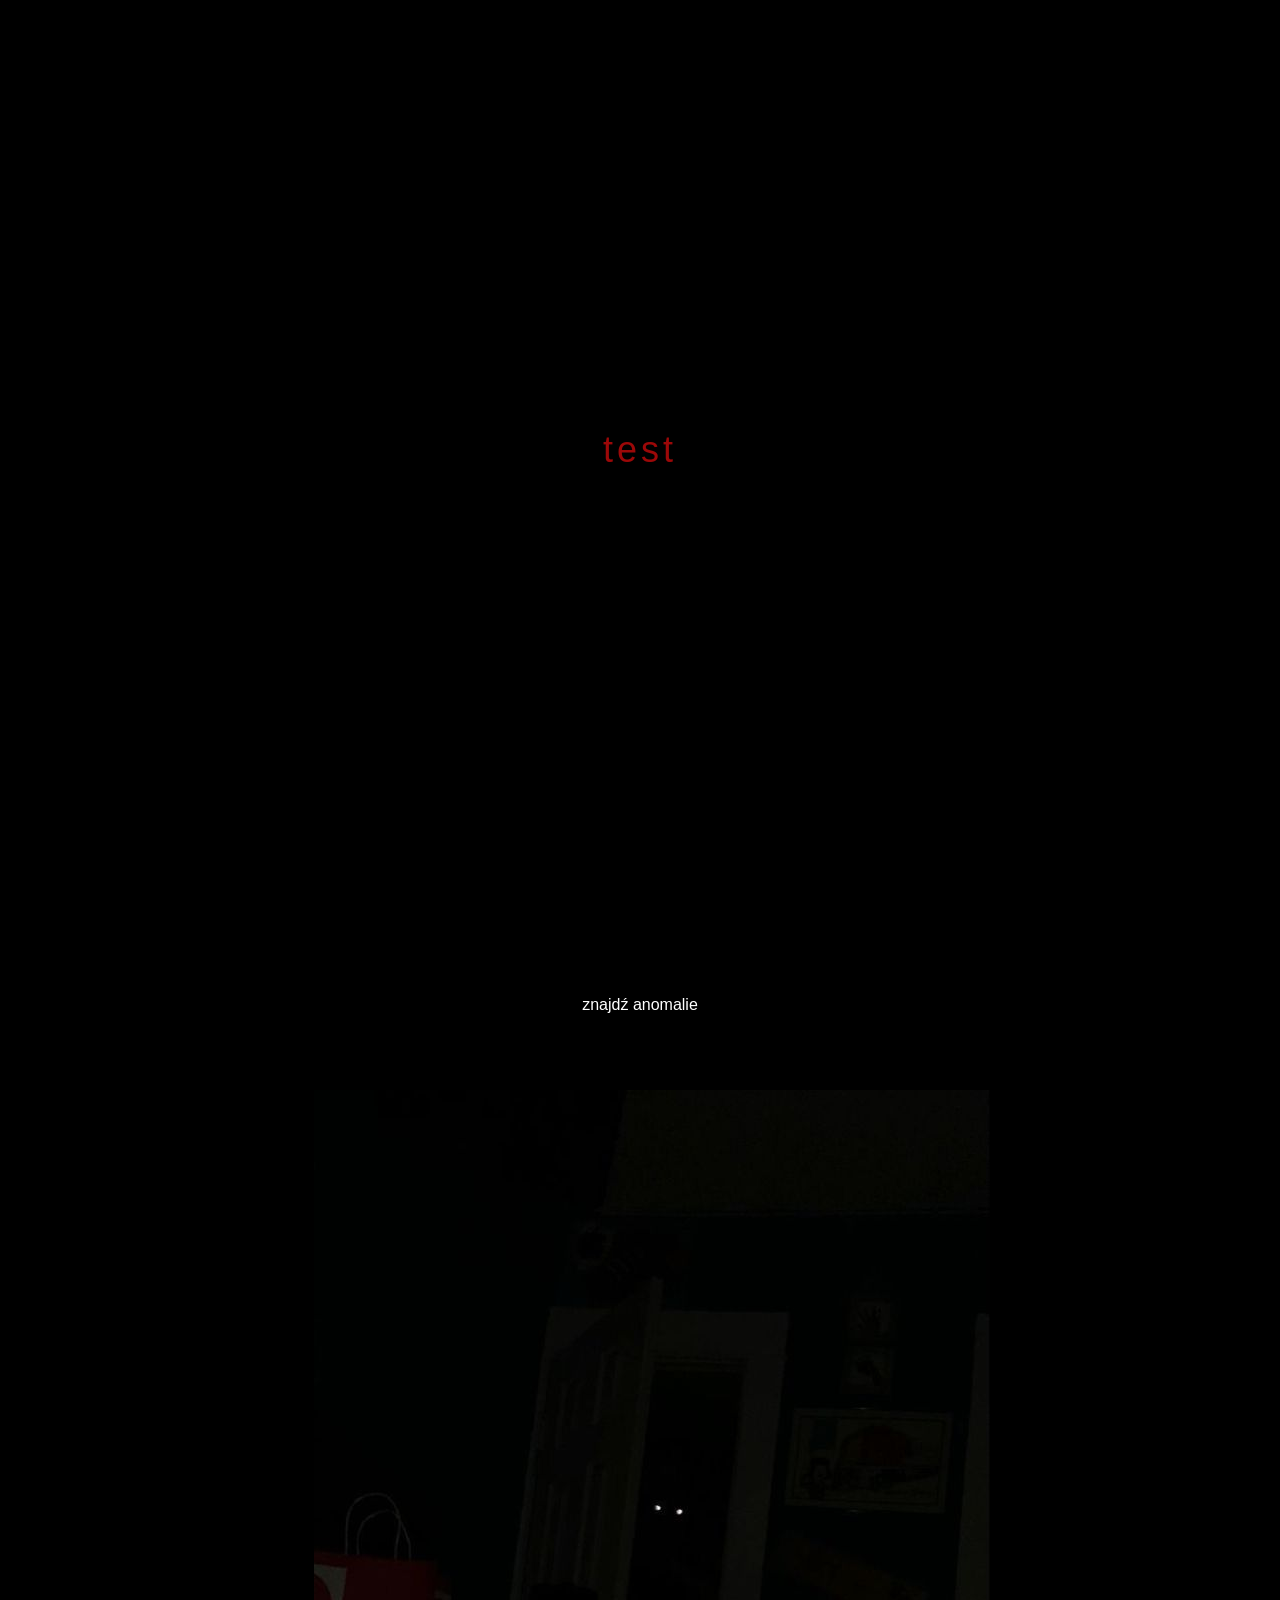
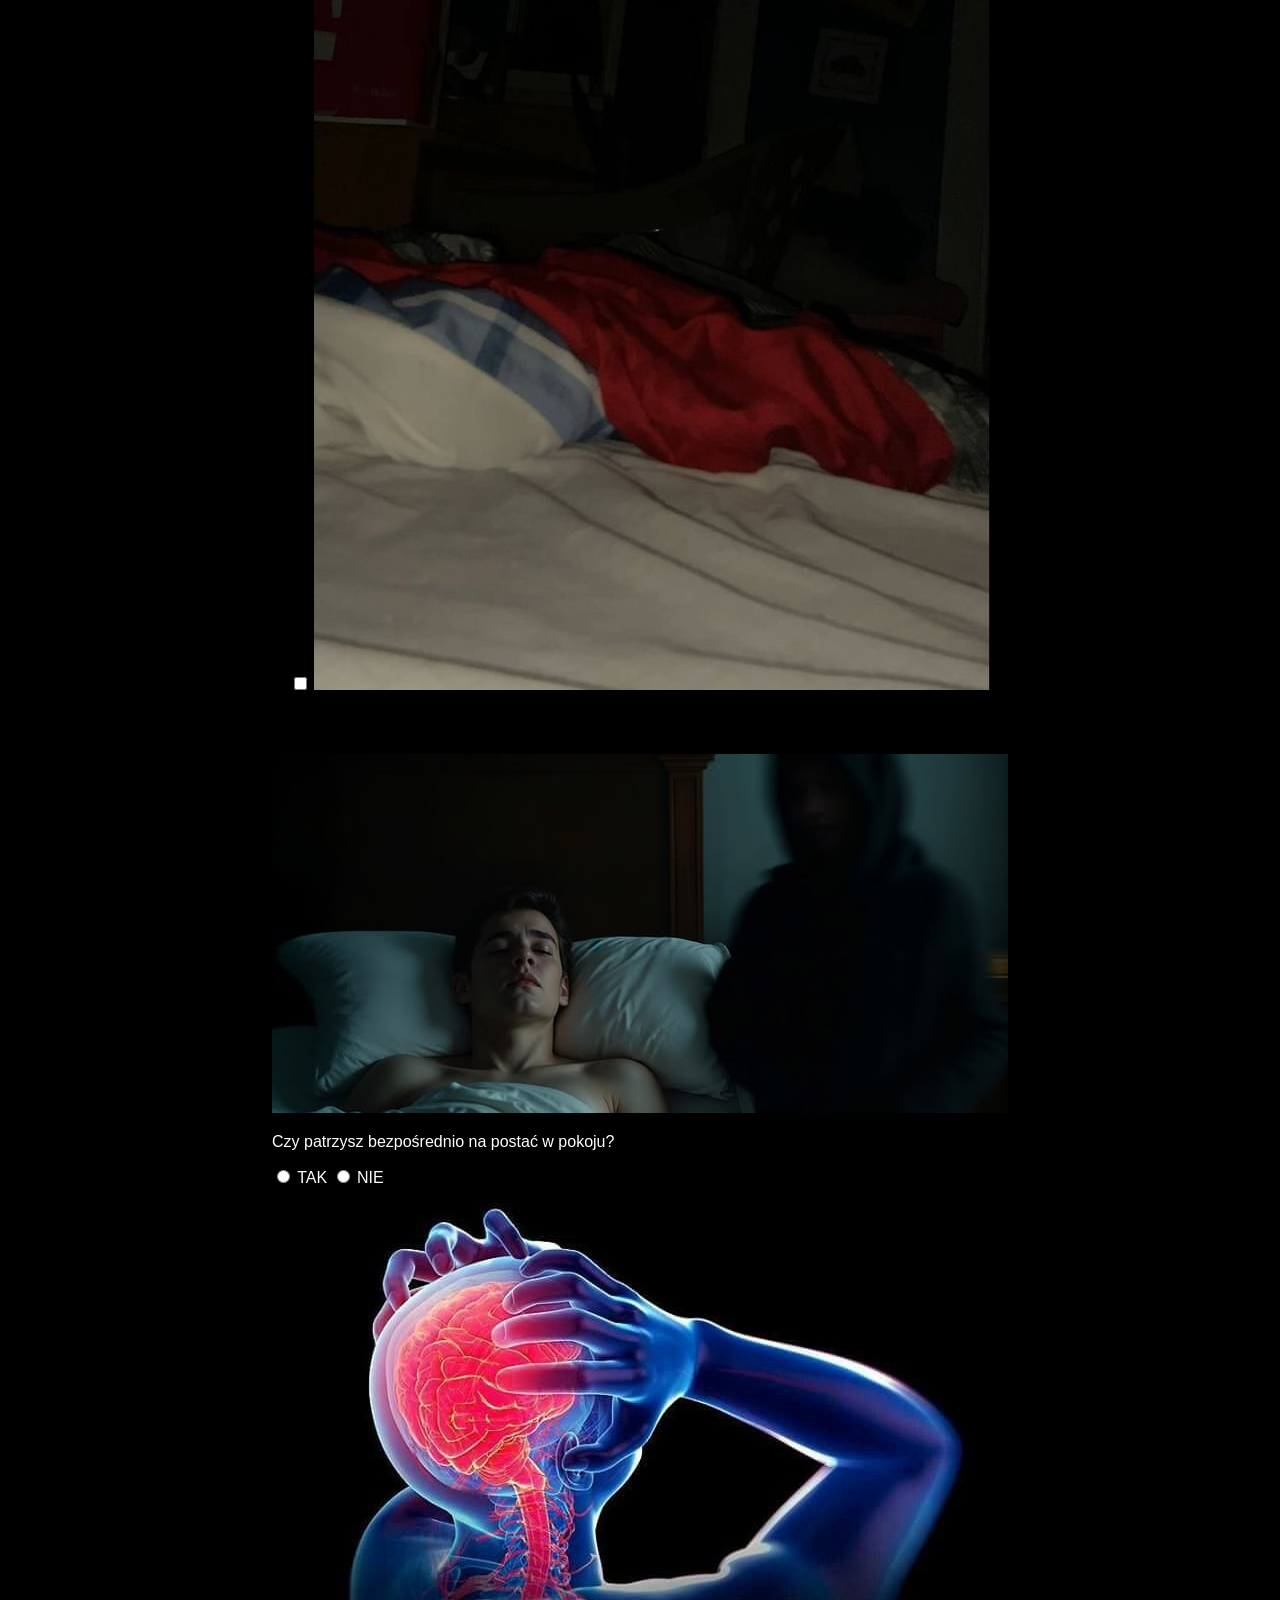
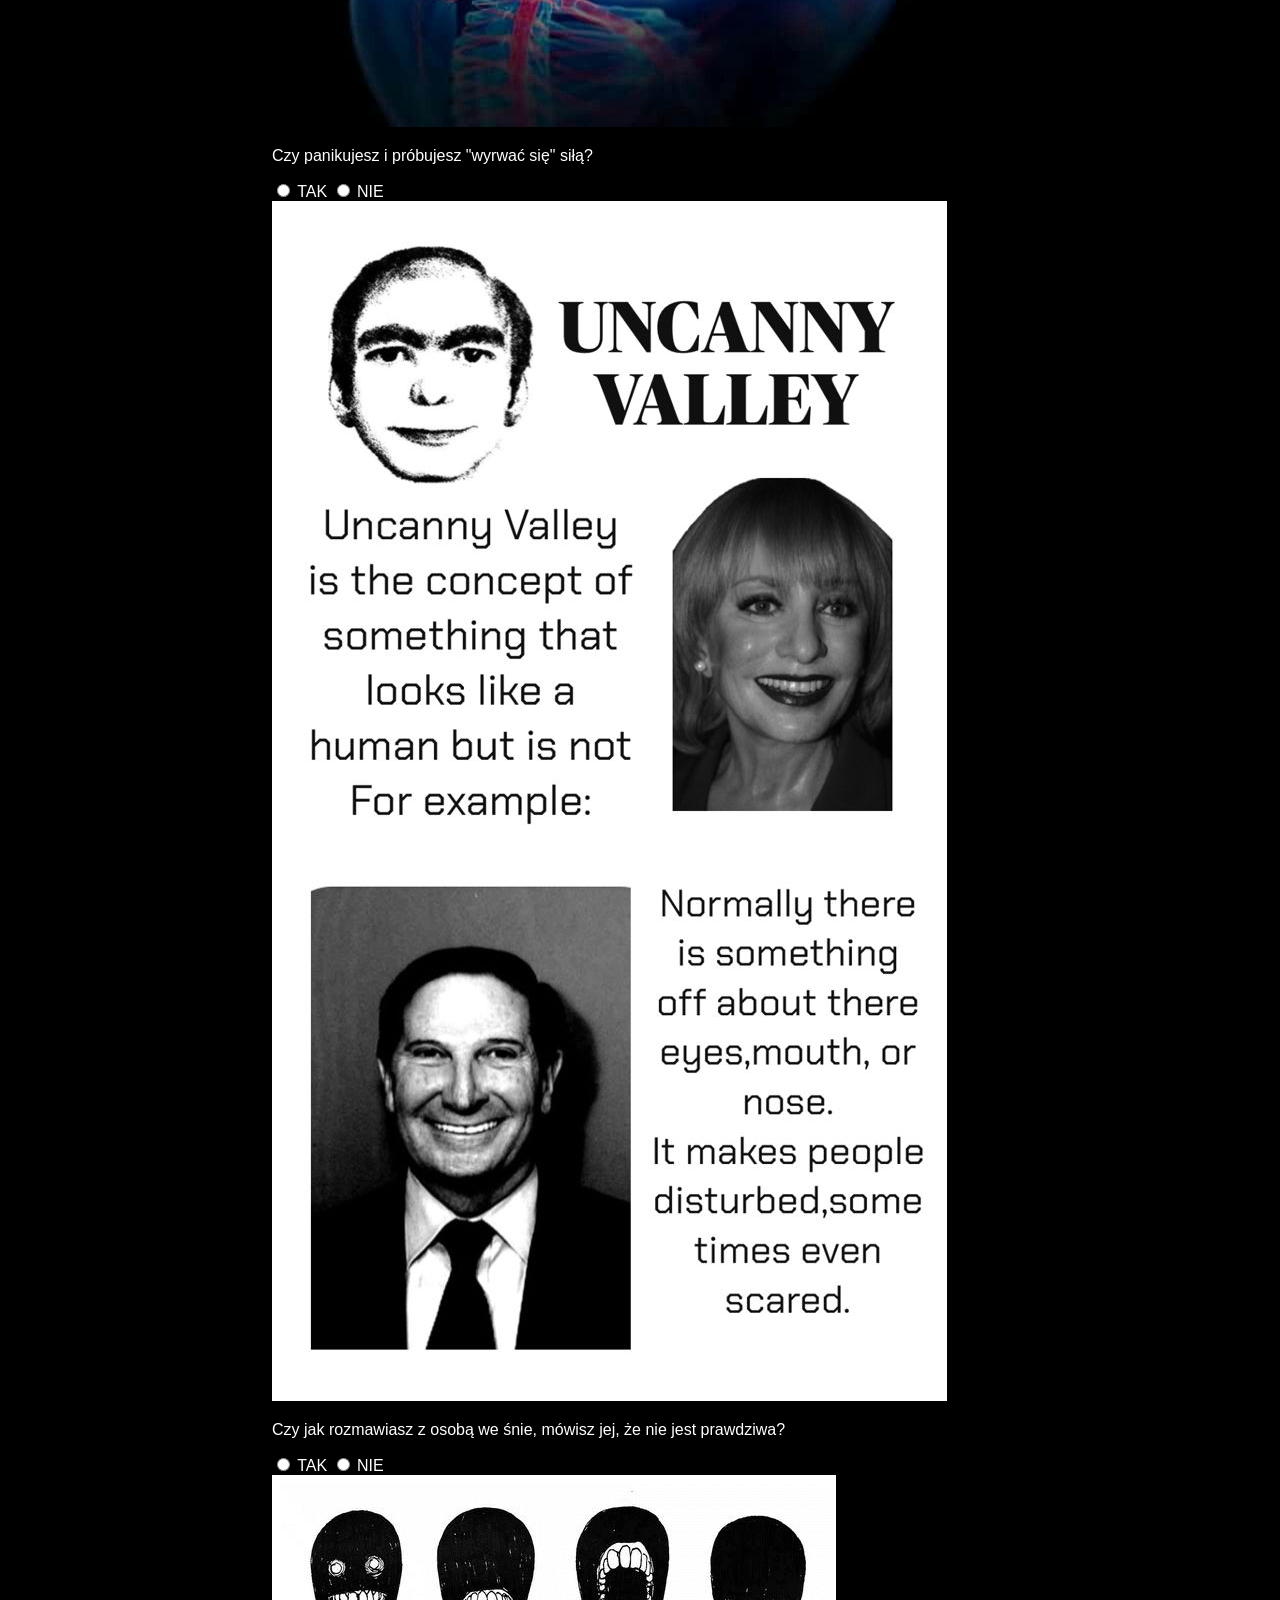
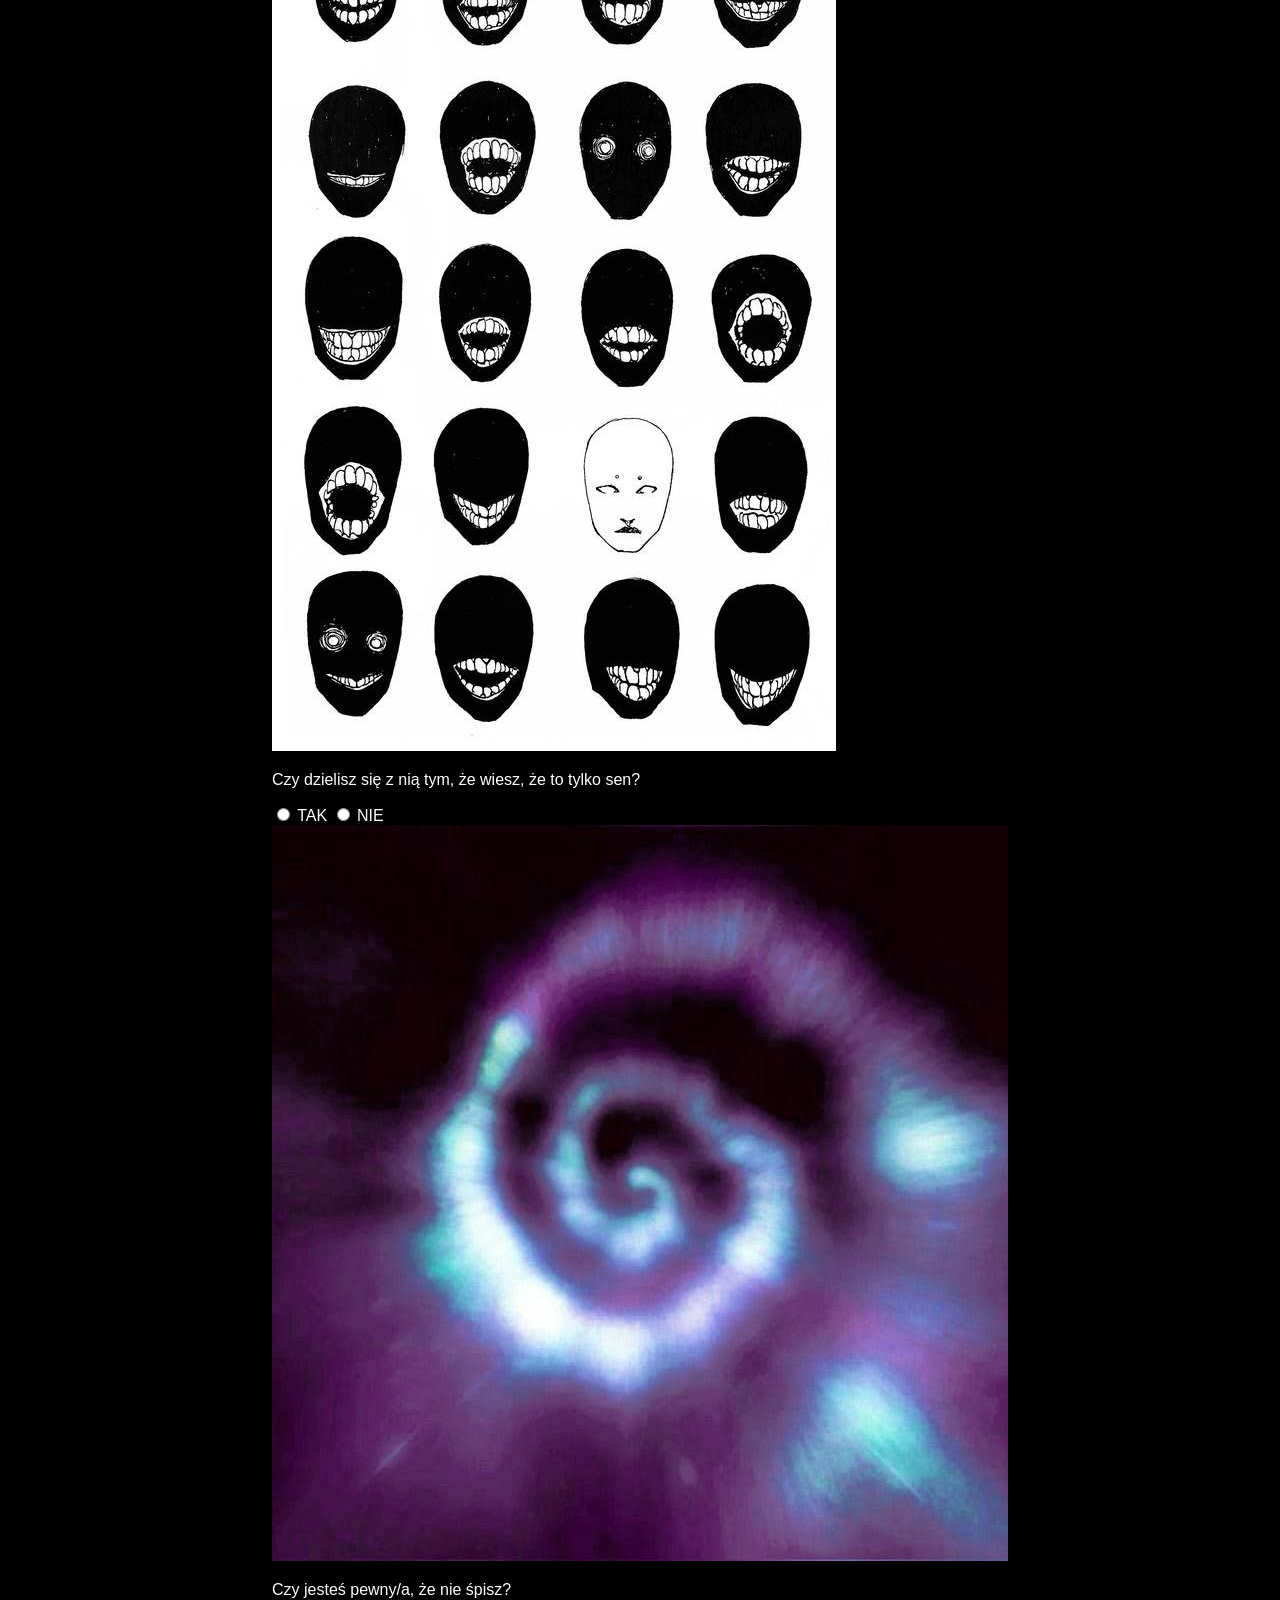
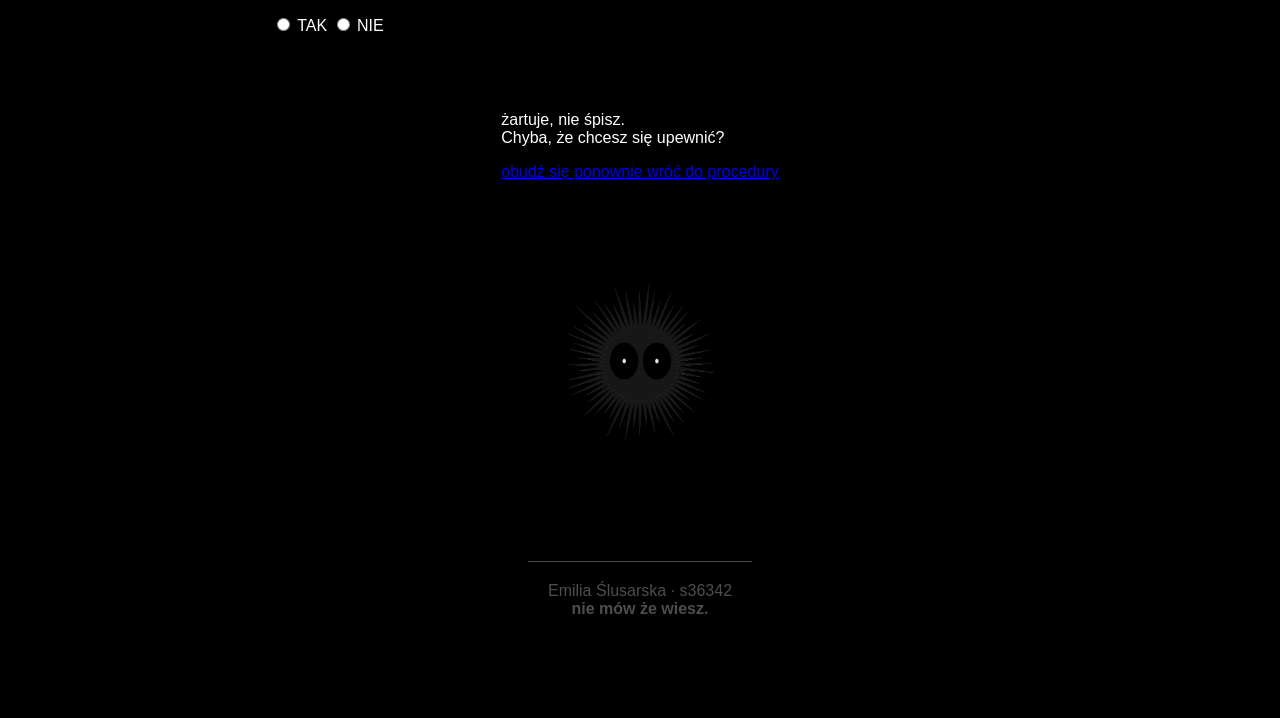
==== commit 8f80fb1e: "Add files via upload" ====
--- a/gdy-wiesz.html
+++ b/gdy-wiesz.html
@@ -3,7 +3,7 @@
 <head>
 <meta charset="UTF-8">
 <meta name="viewport" content="width=device-width, initial-scale=1.0">
-<link rel="stylesheet" href="style.css">
+<link rel="stylesheet" href="mystyle.css">
 <title>gdy wiesz</title>
 
 </head>
--- a/mystyle.css
+++ b/mystyle.css
@@ -0,0 +1,531 @@
+<style>
+  html {
+    scroll-behavior: smooth;
+  }
+
+  body {
+    margin: 0;
+    font-family: Arial, sans-serif;
+    background: black;
+    color: white;
+  }
+
+  .intro {
+    height: 100vh;
+    display: flex;
+    justify-content: center;
+    align-items: center;
+  }
+
+  .intro-text {
+    color: rgb(156, 8, 8);
+    font-size: 36px;
+    letter-spacing: 4px;
+    cursor: pointer;
+    transition: color 0.6s ease;
+    text-decoration: none;
+  }
+
+  .intro-text:hover {
+    color: white;
+    letter-spacing: 6px;
+  }
+
+  .content {
+    min-height: 100vh;
+    padding: 80px 20px;
+    display: flex;
+    flex-direction: column;
+    align-items: center;
+    gap: 60px;
+  }
+
+  .text-block {
+    max-width: 600px;
+    width: 100%;
+    padding: 0;
+    white-space: pre-line;
+    line-height: 1.7;
+    font-family:'Courier New', Courier, monospace
+  }
+
+  .explain-block {
+    width: 66%;
+    max-width: 900px;
+    border: 1px solid white;
+    border-radius: 15px;
+    padding: 25px;
+    white-space: pre-line;
+    line-height: 1.7;
+  }
+
+  .eyes-section {
+    height: 100vh; 
+    display: flex;
+    justify-content: center;
+    align-items: center;
+  }
+
+  .eyes {
+    display: flex;
+    gap: 20px;
+  }
+
+  .eye {
+    width: 12px;
+    height: 12px;
+    background: white;
+    border-radius: 50%;
+    transition: all 0.3s ease;
+    box-shadow: 0 0 5px white;
+  }
+
+  .eyes:hover .eye {
+    background: red;
+    box-shadow: 0 0 10px red;
+  }
+
+  .links {
+    display: flex;
+    gap: 20px;
+    flex-wrap: wrap;
+    justify-content: center;
+  }
+
+  .link-box {
+    border: 3px solid rgb(206, 151, 255);
+    padding: 20px 40px;
+    text-decoration: none;
+    color: white;
+    transition: all 0.3s ease;
+  }
+
+  .link-box:hover {
+    background: rgba(255, 255, 255, 0.5);
+    color: black;
+  }
+
+  .explain-image {
+  width: 100%;
+  max-width: 900px;
+  display: block;
+  margin: 20px auto;
+  }
+
+  .character {
+  width: 150px;      
+  display: block;
+  margin: 40px auto;
+  opacity: 0.9;
+  }
+
+  .footer {
+    border-top: 1px solid white;
+    padding: 20px;
+    text-align: center;
+    font-size: 16px;
+    opacity: 0.3;
+    margin-top: 20px;
+  }
+
+@media (max-width: 600px) {
+
+  .intro-text {
+    font-size: 36px;
+    text-align: center;
+  }
+
+  .content {
+    padding: 40px 15px;
+  }
+
+  .quiz {
+    width: 90%;
+    margin-top: 150px;
+    gap: 60px;
+  }
+
+  .q-img {
+    width: 140px;
+  }
+
+  .question p {
+    font-size: 18px;
+  }
+
+  .ans {
+    padding: 8px 16px;
+    font-size: 14px;
+  }
+
+  .ending {
+    margin-top: 200px;
+  }
+
+  .ending-text {
+    font-size: 18px;
+  }
+
+  .wake-button {
+    padding: 15px 25px;
+    font-size: 14px;
+  }
+
+</style>
+
+<style>
+  body {
+     margin: 0;
+     background: black;
+     color: white;
+     font-family: Arial, sans-serif;
+  }
+
+  .warning {
+     height: 100vh;
+     display: flex;
+     justify-content: center;
+     align-items: center;
+     text-align: center;
+     padding: 40px;
+     font-family: "Courier New", monospace;
+     font-size: 28px;
+     color: red;
+  }
+
+  .tips {
+     width: 66%;
+     max-width: 900px;
+     margin: 0 auto;
+    padding: 40px 20px;
+}
+
+  .tips ol {
+     padding-left: 20px;
+}
+
+   .tips li {
+     margin-bottom: 60px;
+     line-height: 1.6;
+}
+
+   .tip-img {
+     width: 100%;
+     max-width: 400px;
+     display: block;
+     margin-top: 15px;
+}
+
+   .links {
+     display: flex;
+     gap: 20px;
+     flex-wrap: wrap;
+     justify-content: center;
+     margin: 60px 0;
+}
+
+   .link-box {
+     border: 3px solid rgb(206, 151, 255);
+     padding: 20px 40px;
+     text-decoration: none;
+     color: white;
+     transition: all 0.3s ease;
+}
+
+   .link-box:hover {
+     background: rgba(255, 255, 255, 0.5);
+     color: black;
+}
+
+   .footer {
+     border-top: 1px solid white;
+     padding: 20px;
+     text-align: center;
+     font-size: 16px;
+     opacity: 0.3;
+     margin-top: 20px;
+}
+
+@media (max-width: 600px) {
+
+  .intro-text {
+    font-size: 36px;
+    text-align: center;
+  }
+
+  .content {
+    padding: 40px 15px;
+  }
+
+  .quiz {
+    width: 90%;
+    margin-top: 150px;
+    gap: 60px;
+  }
+
+  .q-img {
+    width: 140px;
+  }
+
+  .question p {
+    font-size: 18px;
+  }
+
+  .ans {
+    padding: 8px 16px;
+    font-size: 14px;
+  }
+
+  .ending {
+    margin-top: 200px;
+  }
+
+  .ending-text {
+    font-size: 18px;
+  }
+
+  .wake-button {
+    padding: 15px 25px;
+    font-size: 14px;
+  }
+
+ .character {
+  width: 150px;
+  display: block;
+  margin: 40px auto;
+}
+
+</style>
+
+<style>
+  html {
+    scroll-behavior: smooth;
+  }
+
+  body {
+    margin: 0;
+    background: black;
+    color: white;
+    font-family: Arial, sans-serif;
+  }
+
+  .intro {
+    height: 100vh;
+    display: flex;
+    justify-content: center;
+    align-items: center;
+  }
+
+  .intro-text {
+    color: red;
+    font-size: 60px;
+    font-family: "Courier New", monospace;
+    cursor: pointer;
+    text-decoration: none;
+    transition: all 0.5s ease;
+  }
+
+  .intro-text:hover {
+    color: white;
+    letter-spacing: 6px;
+  }
+
+  .content {
+    min-height: 100vh;
+    padding: 80px 20px;
+    text-align: center;
+  }
+
+  .image-container {
+    position: relative;
+    display: inline-block;
+    margin-top: 40px;
+  }
+
+  #trigger {
+    display: none;
+  }
+
+  .room-img {
+    max-width: 600px;
+    width: 100%;
+    display: block;
+  }
+
+  .click-zone {
+    position: absolute;
+    width: 60px;
+    height: 60px;
+
+    top: 60%;
+    left: 50%;
+    transform: translate(-50%, -50%);
+
+    cursor: pointer;
+    z-index: 2;
+  }
+
+  .circle {
+    position: absolute;
+    border: 3px solid rgb(49, 233, 49);
+    border-radius: 50%;
+    width: 80px;
+    height: 50px;
+
+    top: 60%;
+    left: 50%;
+    transform: translate(-50%, -50%);
+
+    opacity: 0;
+    transition: 0.3s;
+    z-index: 1;
+  }
+
+  #trigger:checked ~ .circle {
+    opacity: 1;
+  }
+
+  .quiz {
+  width: 66%;
+  margin: 100px auto 0;
+  display: flex;
+  flex-direction: column;
+  gap: 80px;
+}
+
+.question {
+  text-align: center;
+}
+
+.q-img {
+  width: 200px;
+  opacity: 0.8;
+  margin-bottom: 20px;
+}
+
+.question p {
+  font-size: 20px;
+  margin-bottom: 20px;
+}
+
+.question input {
+  display: none;
+}
+
+.ans {
+  display: inline-block;
+  border: 1px solid white;
+  padding: 10px 20px;
+  margin: 5px;
+  cursor: pointer;
+  transition: 0.3s;
+}
+
+.ans:hover {
+  background: white;
+  color: black;
+}
+
+input:checked + .correct {
+  background: green;
+  color: black;
+}
+
+input:checked + .wrong {
+  background: red;
+  color: black;
+}
+
+.ending {
+  margin-top: 300px; /* duży scroll */
+  text-align: center;
+}
+
+.ending-text {
+  font-size: 22px;
+  margin-bottom: 40px;
+  opacity: 0.8;
+}
+
+.ending-buttons {
+  display: flex;
+  justify-content: center;
+  gap: 20px;
+  flex-wrap: wrap;
+}
+
+.wake-button {
+  border: 3px solid rgb(206, 151, 255);
+  padding: 20px 40px;
+  text-decoration: none;
+  color: white;
+  transition: all 0.3s ease;
+  display: inline-block;
+}
+
+.wake-button:hover {
+  background: rgba(255, 255, 255, 0.5);
+  color: black;
+}
+
+.footer {
+     border-top: 1px solid white;
+     padding: 20px;
+     text-align: center;
+     font-size: 16px;
+     opacity: 0.3;
+     margin-top: 20px;
+}
+
+@media (max-width: 600px) {
+
+  .intro-text {
+    font-size: 36px;
+    text-align: center;
+  }
+
+  .content {
+    padding: 40px 15px;
+  }
+
+  .quiz {
+    width: 90%;
+    margin-top: 150px;
+    gap: 60px;
+  }
+
+  .q-img {
+    width: 140px;
+  }
+
+  .question p {
+    font-size: 18px;
+  }
+
+  .ans {
+    padding: 8px 16px;
+    font-size: 14px;
+  }
+
+  .ending {
+    margin-top: 200px;
+  }
+
+  .ending-text {
+    font-size: 18px;
+  }
+
+  .wake-button {
+    padding: 15px 25px;
+    font-size: 14px;
+  }
+
+  .character {
+  width: 150px;
+  display: block;
+  margin: 40px auto;
+}  
+
+}
+
+</style>
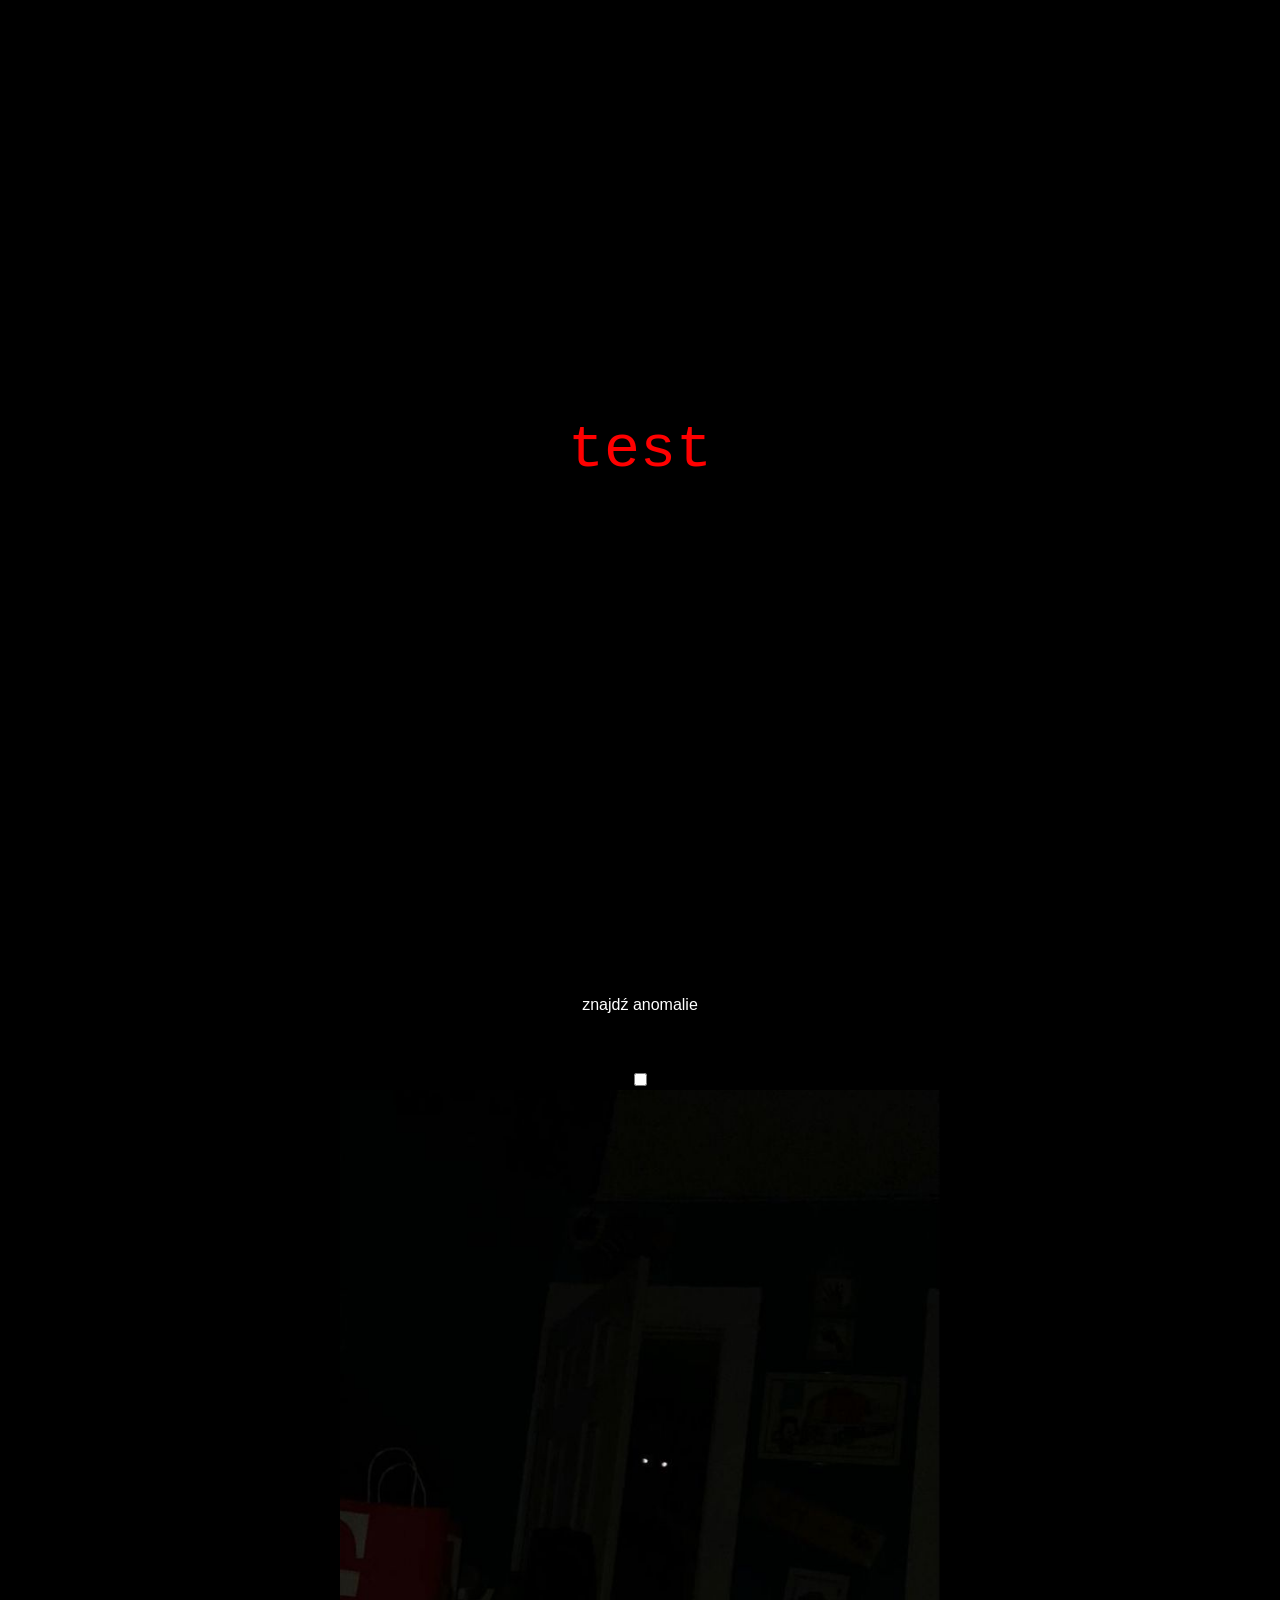
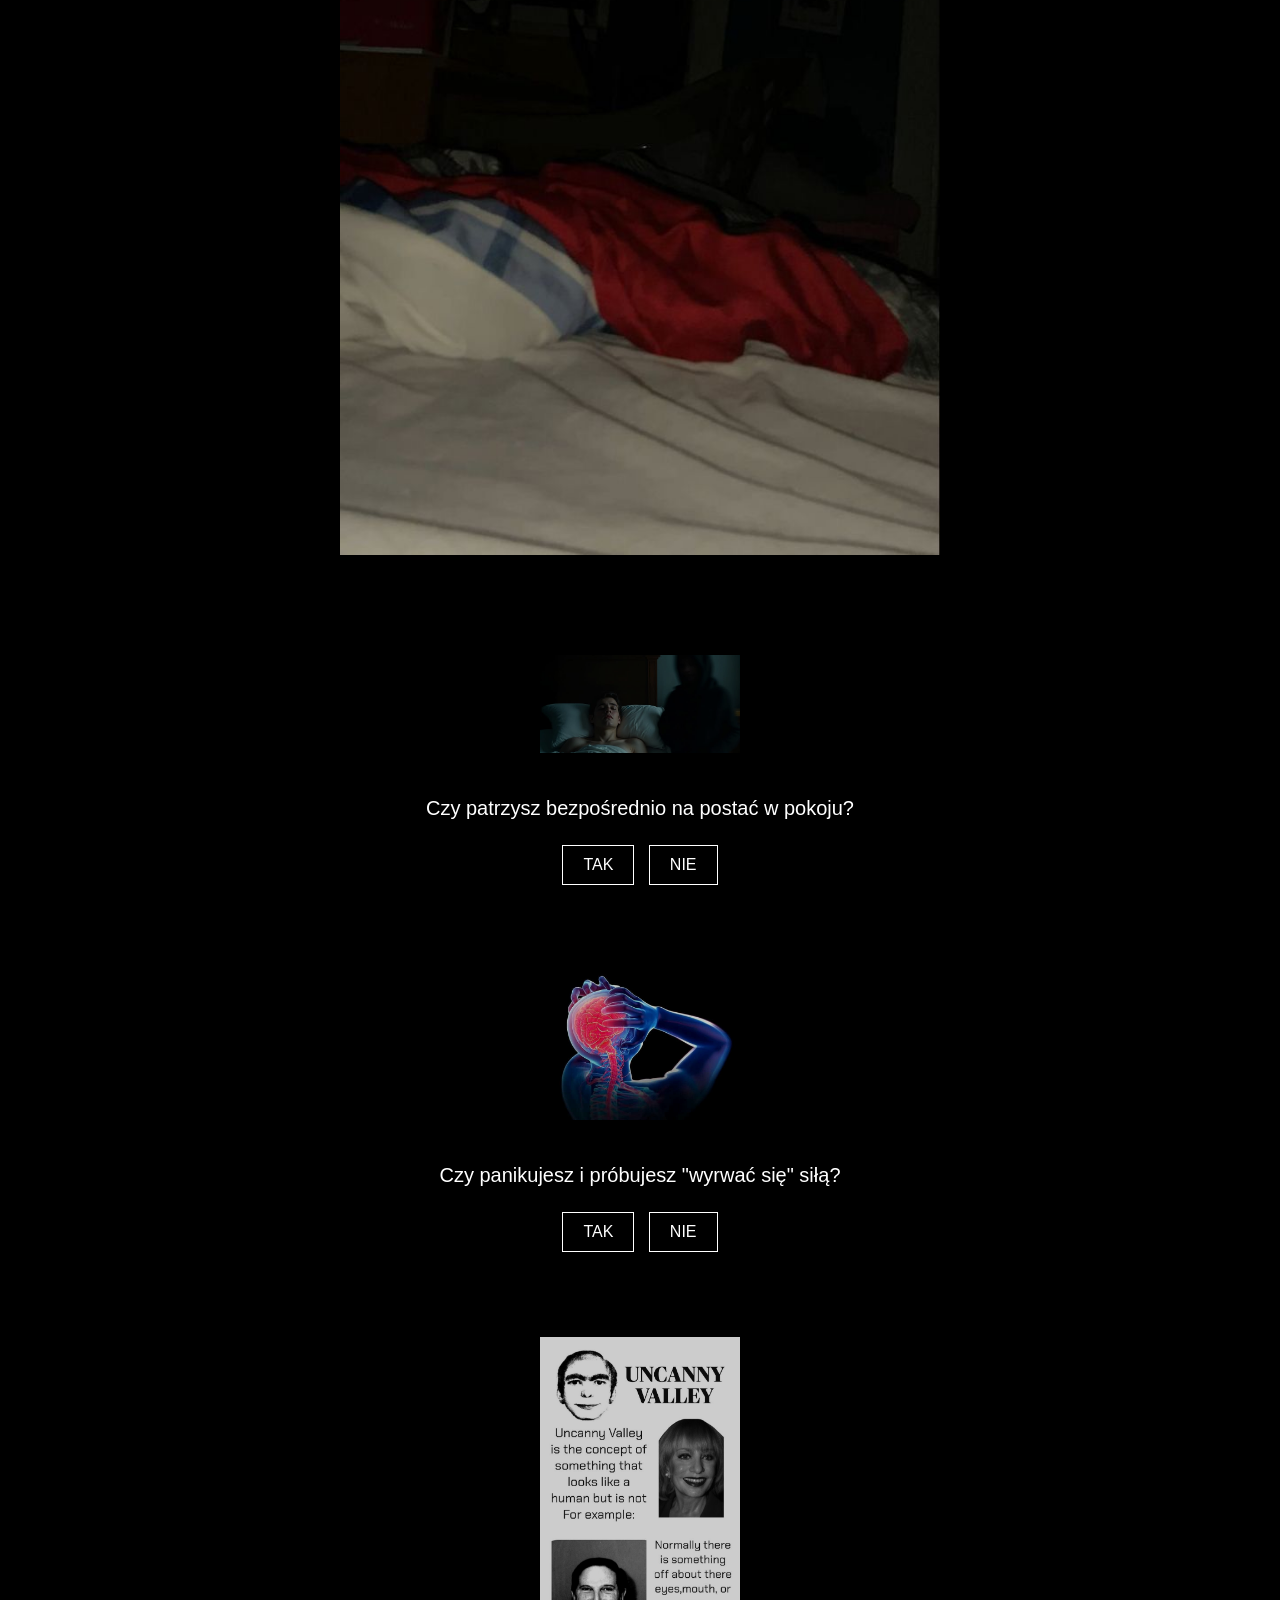
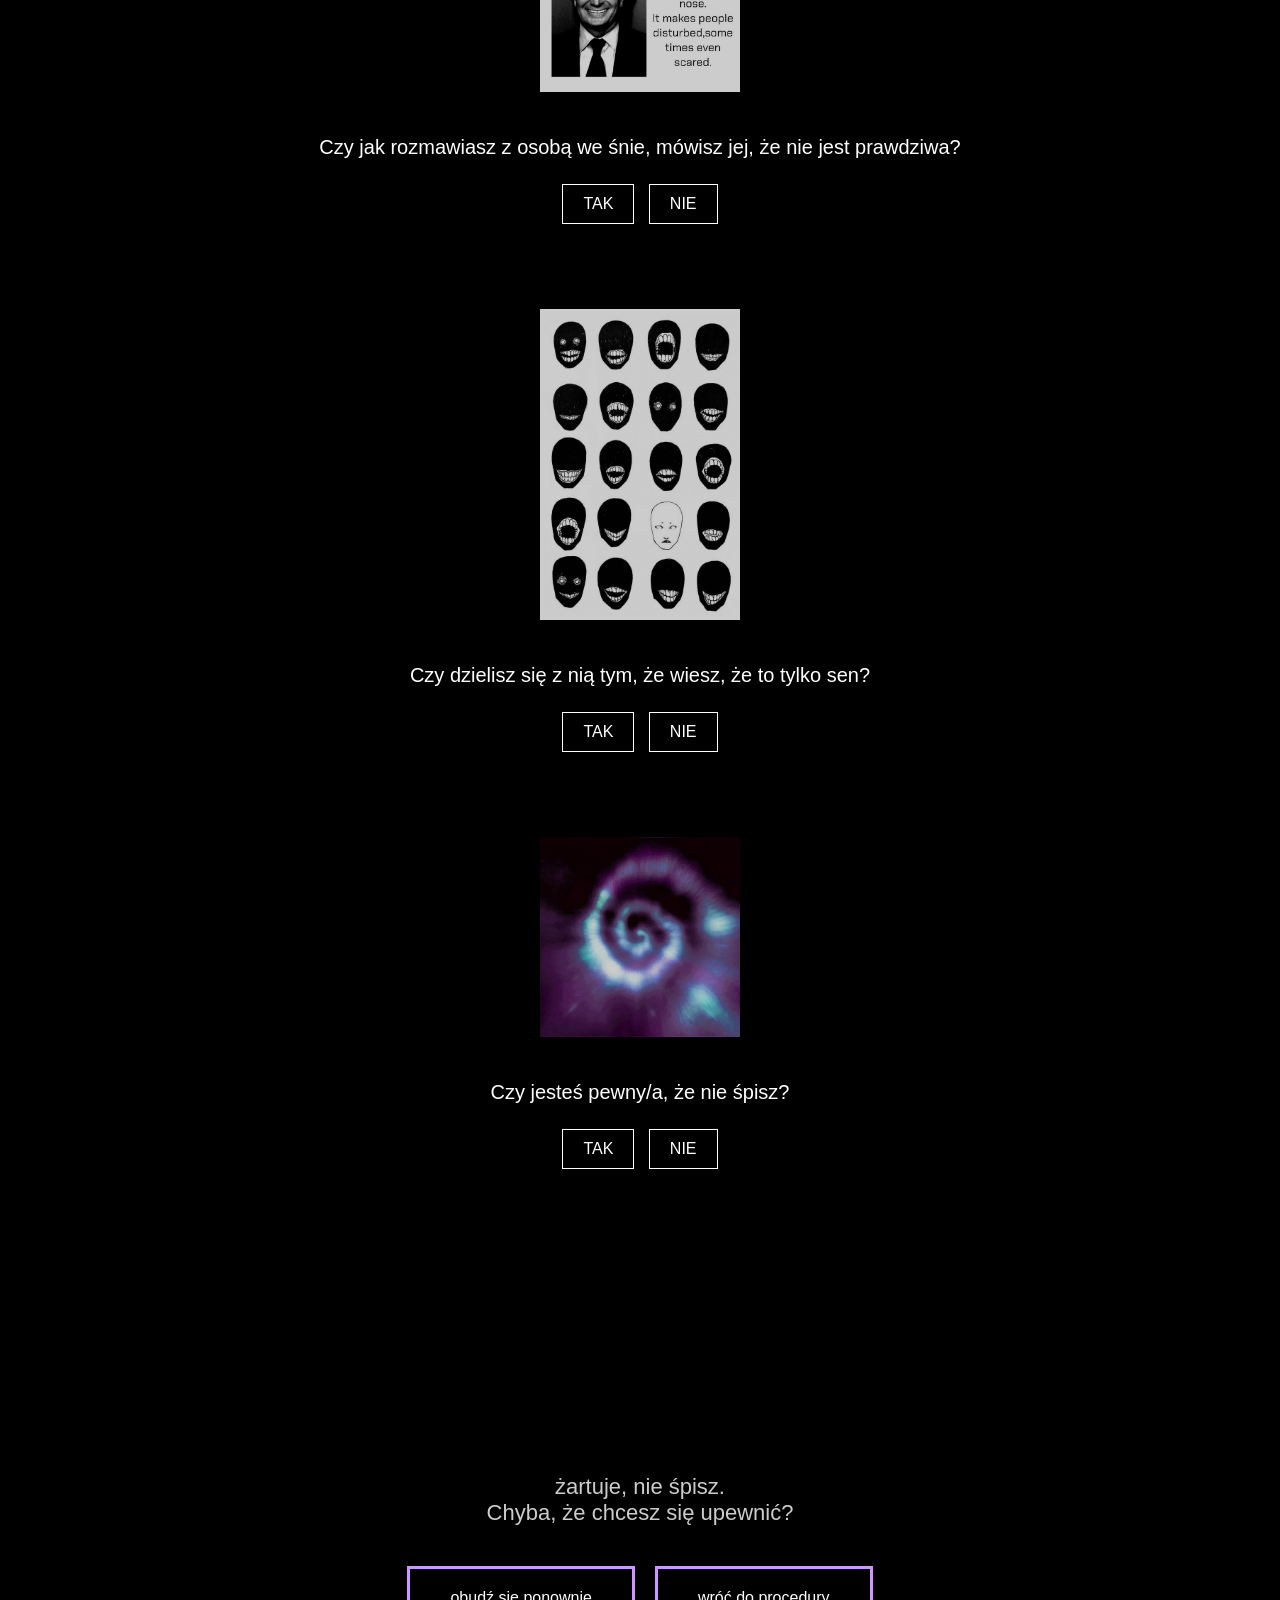
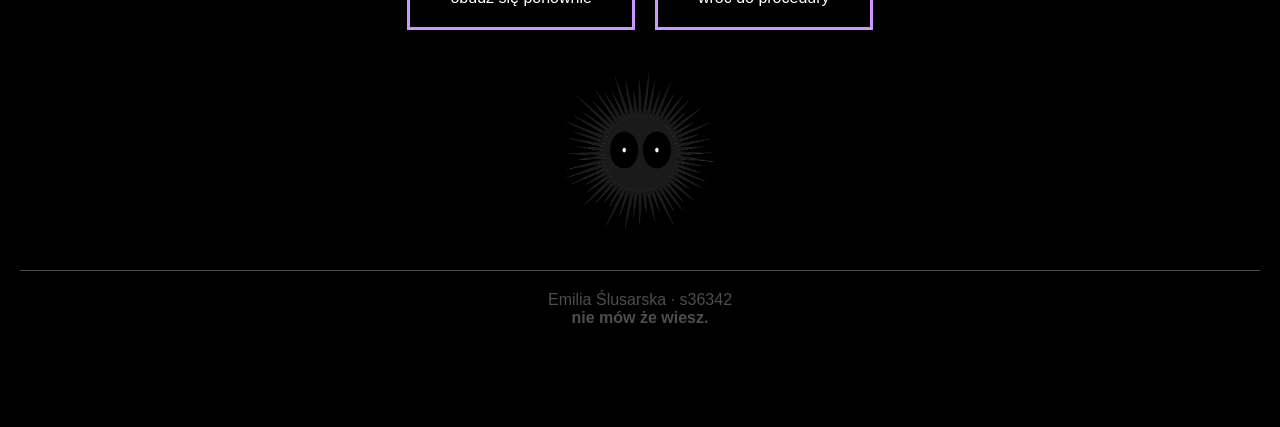
==== commit ece78b31: "Add files via upload" ====
--- a/gdy-wiesz.html
+++ b/gdy-wiesz.html
@@ -8,7 +8,7 @@
 
 </head>
 
-<body>
+<body class="test">
 
 <div class="intro">
   <a href="#pytanie1" class="intro-text">test</a>
--- a/mystyle.css
+++ b/mystyle.css
@@ -1,460 +1,24 @@
-<style>
-  html {
-    scroll-behavior: smooth;
-  }
-
-  body {
-    margin: 0;
-    font-family: Arial, sans-serif;
-    background: black;
-    color: white;
-  }
-
-  .intro {
-    height: 100vh;
-    display: flex;
-    justify-content: center;
-    align-items: center;
-  }
-
-  .intro-text {
-    color: rgb(156, 8, 8);
-    font-size: 36px;
-    letter-spacing: 4px;
-    cursor: pointer;
-    transition: color 0.6s ease;
-    text-decoration: none;
-  }
-
-  .intro-text:hover {
-    color: white;
-    letter-spacing: 6px;
-  }
-
-  .content {
-    min-height: 100vh;
-    padding: 80px 20px;
-    display: flex;
-    flex-direction: column;
-    align-items: center;
-    gap: 60px;
-  }
-
-  .text-block {
-    max-width: 600px;
-    width: 100%;
-    padding: 0;
-    white-space: pre-line;
-    line-height: 1.7;
-    font-family:'Courier New', Courier, monospace
-  }
-
-  .explain-block {
-    width: 66%;
-    max-width: 900px;
-    border: 1px solid white;
-    border-radius: 15px;
-    padding: 25px;
-    white-space: pre-line;
-    line-height: 1.7;
-  }
-
-  .eyes-section {
-    height: 100vh; 
-    display: flex;
-    justify-content: center;
-    align-items: center;
-  }
-
-  .eyes {
-    display: flex;
-    gap: 20px;
-  }
-
-  .eye {
-    width: 12px;
-    height: 12px;
-    background: white;
-    border-radius: 50%;
-    transition: all 0.3s ease;
-    box-shadow: 0 0 5px white;
-  }
-
-  .eyes:hover .eye {
-    background: red;
-    box-shadow: 0 0 10px red;
-  }
-
-  .links {
-    display: flex;
-    gap: 20px;
-    flex-wrap: wrap;
-    justify-content: center;
-  }
-
-  .link-box {
-    border: 3px solid rgb(206, 151, 255);
-    padding: 20px 40px;
-    text-decoration: none;
-    color: white;
-    transition: all 0.3s ease;
-  }
-
-  .link-box:hover {
-    background: rgba(255, 255, 255, 0.5);
-    color: black;
-  }
-
-  .explain-image {
-  width: 100%;
-  max-width: 900px;
-  display: block;
-  margin: 20px auto;
-  }
-
-  .character {
-  width: 150px;      
-  display: block;
-  margin: 40px auto;
-  opacity: 0.9;
-  }
-
-  .footer {
-    border-top: 1px solid white;
-    padding: 20px;
-    text-align: center;
-    font-size: 16px;
-    opacity: 0.3;
-    margin-top: 20px;
-  }
-
-@media (max-width: 600px) {
-
-  .intro-text {
-    font-size: 36px;
-    text-align: center;
-  }
-
-  .content {
-    padding: 40px 15px;
-  }
-
-  .quiz {
-    width: 90%;
-    margin-top: 150px;
-    gap: 60px;
-  }
-
-  .q-img {
-    width: 140px;
-  }
-
-  .question p {
-    font-size: 18px;
-  }
-
-  .ans {
-    padding: 8px 16px;
-    font-size: 14px;
-  }
-
-  .ending {
-    margin-top: 200px;
-  }
-
-  .ending-text {
-    font-size: 18px;
-  }
-
-  .wake-button {
-    padding: 15px 25px;
-    font-size: 14px;
-  }
-
-</style>
-
-<style>
-  body {
-     margin: 0;
-     background: black;
-     color: white;
-     font-family: Arial, sans-serif;
-  }
-
-  .warning {
-     height: 100vh;
-     display: flex;
-     justify-content: center;
-     align-items: center;
-     text-align: center;
-     padding: 40px;
-     font-family: "Courier New", monospace;
-     font-size: 28px;
-     color: red;
-  }
-
-  .tips {
-     width: 66%;
-     max-width: 900px;
-     margin: 0 auto;
-    padding: 40px 20px;
-}
-
-  .tips ol {
-     padding-left: 20px;
-}
-
-   .tips li {
-     margin-bottom: 60px;
-     line-height: 1.6;
-}
-
-   .tip-img {
-     width: 100%;
-     max-width: 400px;
-     display: block;
-     margin-top: 15px;
-}
-
-   .links {
-     display: flex;
-     gap: 20px;
-     flex-wrap: wrap;
-     justify-content: center;
-     margin: 60px 0;
-}
-
-   .link-box {
-     border: 3px solid rgb(206, 151, 255);
-     padding: 20px 40px;
-     text-decoration: none;
-     color: white;
-     transition: all 0.3s ease;
-}
-
-   .link-box:hover {
-     background: rgba(255, 255, 255, 0.5);
-     color: black;
-}
-
-   .footer {
-     border-top: 1px solid white;
-     padding: 20px;
-     text-align: center;
-     font-size: 16px;
-     opacity: 0.3;
-     margin-top: 20px;
-}
-
-@media (max-width: 600px) {
-
-  .intro-text {
-    font-size: 36px;
-    text-align: center;
-  }
-
-  .content {
-    padding: 40px 15px;
-  }
-
-  .quiz {
-    width: 90%;
-    margin-top: 150px;
-    gap: 60px;
-  }
-
-  .q-img {
-    width: 140px;
-  }
-
-  .question p {
-    font-size: 18px;
-  }
-
-  .ans {
-    padding: 8px 16px;
-    font-size: 14px;
-  }
-
-  .ending {
-    margin-top: 200px;
-  }
-
-  .ending-text {
-    font-size: 18px;
-  }
-
-  .wake-button {
-    padding: 15px 25px;
-    font-size: 14px;
-  }
-
- .character {
-  width: 150px;
-  display: block;
-  margin: 40px auto;
-}
-
-</style>
-
-<style>
-  html {
-    scroll-behavior: smooth;
-  }
-
-  body {
-    margin: 0;
-    background: black;
-    color: white;
-    font-family: Arial, sans-serif;
-  }
-
-  .intro {
-    height: 100vh;
-    display: flex;
-    justify-content: center;
-    align-items: center;
-  }
-
-  .intro-text {
-    color: red;
-    font-size: 60px;
-    font-family: "Courier New", monospace;
-    cursor: pointer;
-    text-decoration: none;
-    transition: all 0.5s ease;
-  }
-
-  .intro-text:hover {
-    color: white;
-    letter-spacing: 6px;
-  }
-
-  .content {
-    min-height: 100vh;
-    padding: 80px 20px;
-    text-align: center;
-  }
-
-  .image-container {
-    position: relative;
-    display: inline-block;
-    margin-top: 40px;
-  }
-
-  #trigger {
-    display: none;
-  }
-
-  .room-img {
-    max-width: 600px;
-    width: 100%;
-    display: block;
-  }
-
-  .click-zone {
-    position: absolute;
-    width: 60px;
-    height: 60px;
-
-    top: 60%;
-    left: 50%;
-    transform: translate(-50%, -50%);
-
-    cursor: pointer;
-    z-index: 2;
-  }
-
-  .circle {
-    position: absolute;
-    border: 3px solid rgb(49, 233, 49);
-    border-radius: 50%;
-    width: 80px;
-    height: 50px;
-
-    top: 60%;
-    left: 50%;
-    transform: translate(-50%, -50%);
-
-    opacity: 0;
-    transition: 0.3s;
-    z-index: 1;
-  }
-
-  #trigger:checked ~ .circle {
-    opacity: 1;
-  }
-
-  .quiz {
-  width: 66%;
-  margin: 100px auto 0;
-  display: flex;
-  flex-direction: column;
-  gap: 80px;
-}
-
-.question {
-  text-align: center;
-}
-
-.q-img {
-  width: 200px;
-  opacity: 0.8;
-  margin-bottom: 20px;
-}
-
-.question p {
-  font-size: 20px;
-  margin-bottom: 20px;
-}
-
-.question input {
-  display: none;
-}
-
-.ans {
-  display: inline-block;
-  border: 1px solid white;
-  padding: 10px 20px;
-  margin: 5px;
-  cursor: pointer;
-  transition: 0.3s;
-}
-
-.ans:hover {
-  background: white;
-  color: black;
-}
-
-input:checked + .correct {
-  background: green;
-  color: black;
-}
-
-input:checked + .wrong {
-  background: red;
-  color: black;
-}
-
-.ending {
-  margin-top: 300px; /* duży scroll */
-  text-align: center;
-}
-
-.ending-text {
-  font-size: 22px;
-  margin-bottom: 40px;
-  opacity: 0.8;
-}
-
-.ending-buttons {
-  display: flex;
-  justify-content: center;
-  gap: 20px;
-  flex-wrap: wrap;
-}
-
-.wake-button {
+html {
+  scroll-behavior: smooth;
+}
+
+body {
+  margin: 0;
+  font-family: Arial, sans-serif;
+  background: black;
+  color: white;
+}
+
+.footer {
+  border-top: 1px solid white;
+  padding: 20px;
+  text-align: center;
+  font-size: 16px;
+  opacity: 0.3;
+  margin-top: 20px;
+}
+
+.link-box, .wake-button {
   border: 3px solid rgb(206, 151, 255);
   padding: 20px 40px;
   text-decoration: none;
@@ -463,55 +27,265 @@
   display: inline-block;
 }
 
-.wake-button:hover {
+.link-box:hover, .wake-button:hover {
   background: rgba(255, 255, 255, 0.5);
   color: black;
 }
 
-.footer {
-     border-top: 1px solid white;
-     padding: 20px;
-     text-align: center;
-     font-size: 16px;
-     opacity: 0.3;
-     margin-top: 20px;
+.character {
+  width: 150px;
+  display: block;
+  margin: 40px auto;
+}
+
+
+.glowna .intro {
+  height: 100vh;
+  display: flex;
+  justify-content: center;
+  align-items: center;
+}
+
+.glowna .intro-text {
+  color: rgb(156, 8, 8);
+  font-size: 36px;
+  letter-spacing: 4px;
+  text-decoration: none;
+}
+
+.glowna .intro-text:hover {
+  color: white;
+  letter-spacing: 6px;
+}
+
+.glowna .content {
+  min-height: 100vh;
+  padding: 80px 20px;
+  display: flex;
+  flex-direction: column;
+  align-items: center;
+  gap: 60px;
+}
+
+.glowna .text-block {
+  max-width: 600px;
+  width: 100%;
+  font-family: "Courier New", monospace;
+  line-height: 1.7;
+}
+
+.glowna .explain-block {
+  width: 66%;
+  max-width: 900px;
+  border: 1px solid white;
+  border-radius: 15px;
+  padding: 25px;
+  line-height: 1.7;
+}
+
+.glowna .explain-image {
+  width: 100%;
+  max-width: 900px;
+  display: block;
+  margin: 20px auto;
+}
+
+
+.procedura .warning {
+  height: 100vh;
+  display: flex;
+  justify-content: center;
+  align-items: center;
+  text-align: center;
+  font-family: "Courier New", monospace;
+  font-size: 28px;
+  color: red;
+  padding: 40px;
+}
+
+.procedura .tips {
+  width: 66%;
+  max-width: 900px;
+  margin: 0 auto;
+  padding: 40px 20px;
+}
+
+.procedura .tips li {
+  margin-bottom: 60px;
+  line-height: 1.6;
+}
+
+.procedura .tip-img {
+  max-width: 400px;
+  width: 100%;
+  display: block;
+  margin-top: 15px;
+}
+
+
+.test .intro {
+  height: 100vh;
+  display: flex;
+  justify-content: center;
+  align-items: center;
+}
+
+.test .intro-text {
+  color: red;
+  font-size: 60px;
+  font-family: "Courier New", monospace;
+  text-decoration: none;
+}
+
+.test .intro-text:hover {
+  color: white;
+  letter-spacing: 6px;
+}
+
+.test .content {
+  min-height: 100vh;
+  padding: 80px 20px;
+  text-align: center;
+}
+
+.test .image-container {
+  position: relative;
+  display: inline-block;
+  margin-top: 40px;
+}
+
+.test .room-img {
+  max-width: 600px;
+  width: 100%;
+  display: block;
+}
+
+.test .click-zone {
+  position: absolute;
+  width: 60px;
+  height: 60px;
+  top: 60%;
+  left: 50%;
+  transform: translate(-50%, -50%);
+  cursor: pointer;
+  z-index: 2;
+}
+
+.test .circle {
+  position: absolute;
+  border: 3px solid rgb(49, 233, 49);
+  border-radius: 50%;
+  width: 80px;
+  height: 50px;
+  top: 60%;
+  left: 50%;
+  transform: translate(-50%, -50%);
+  opacity: 0;
+  z-index: 1;
+}
+
+#trigger:checked ~ .circle {
+  opacity: 1;
+}
+
+.test .quiz {
+  width: 66%;
+  margin: 100px auto 0;
+  display: flex;
+  flex-direction: column;
+  gap: 80px;
+}
+
+.test .question {
+  text-align: center;
+}
+
+.test .q-img {
+  width: 200px;
+  opacity: 0.8;
+  margin-bottom: 20px;
+}
+
+.test .question p {
+  font-size: 20px;
+  margin-bottom: 20px;
+}
+
+.test .question input {
+  display: none;
+}
+
+.test .ans {
+  display: inline-block;
+  border: 1px solid white;
+  padding: 10px 20px;
+  margin: 5px;
+  cursor: pointer;
+}
+
+.test .ans:hover {
+  background: white;
+  color: black;
+}
+
+.test input:checked + .correct {
+  background: green;
+  color: black;
+}
+
+.test input:checked + .wrong {
+  background: red;
+  color: black;
+}
+
+.test .ending {
+  margin-top: 300px;
+  text-align: center;
+}
+
+.test .ending-text {
+  font-size: 22px;
+  margin-bottom: 40px;
+  opacity: 0.8;
+}
+
+.test .ending-buttons {
+  display: flex;
+  justify-content: center;
+  gap: 20px;
+  flex-wrap: wrap;
 }
 
 @media (max-width: 600px) {
-
   .intro-text {
     font-size: 36px;
     text-align: center;
   }
 
-  .content {
-    padding: 40px 15px;
-  }
-
-  .quiz {
+  .test .quiz {
     width: 90%;
     margin-top: 150px;
     gap: 60px;
   }
 
-  .q-img {
+  .test .q-img {
     width: 140px;
   }
 
-  .question p {
+  .test .question p {
     font-size: 18px;
   }
 
-  .ans {
+  .test .ans {
     padding: 8px 16px;
     font-size: 14px;
   }
 
-  .ending {
+  .test .ending {
     margin-top: 200px;
   }
 
-  .ending-text {
+  .test .ending-text {
     font-size: 18px;
   }
 
@@ -521,11 +295,6 @@
   }
 
   .character {
-  width: 150px;
-  display: block;
-  margin: 40px auto;
-}  
-
-}
-
-</style>+    width: 100px;
+  }
+}
